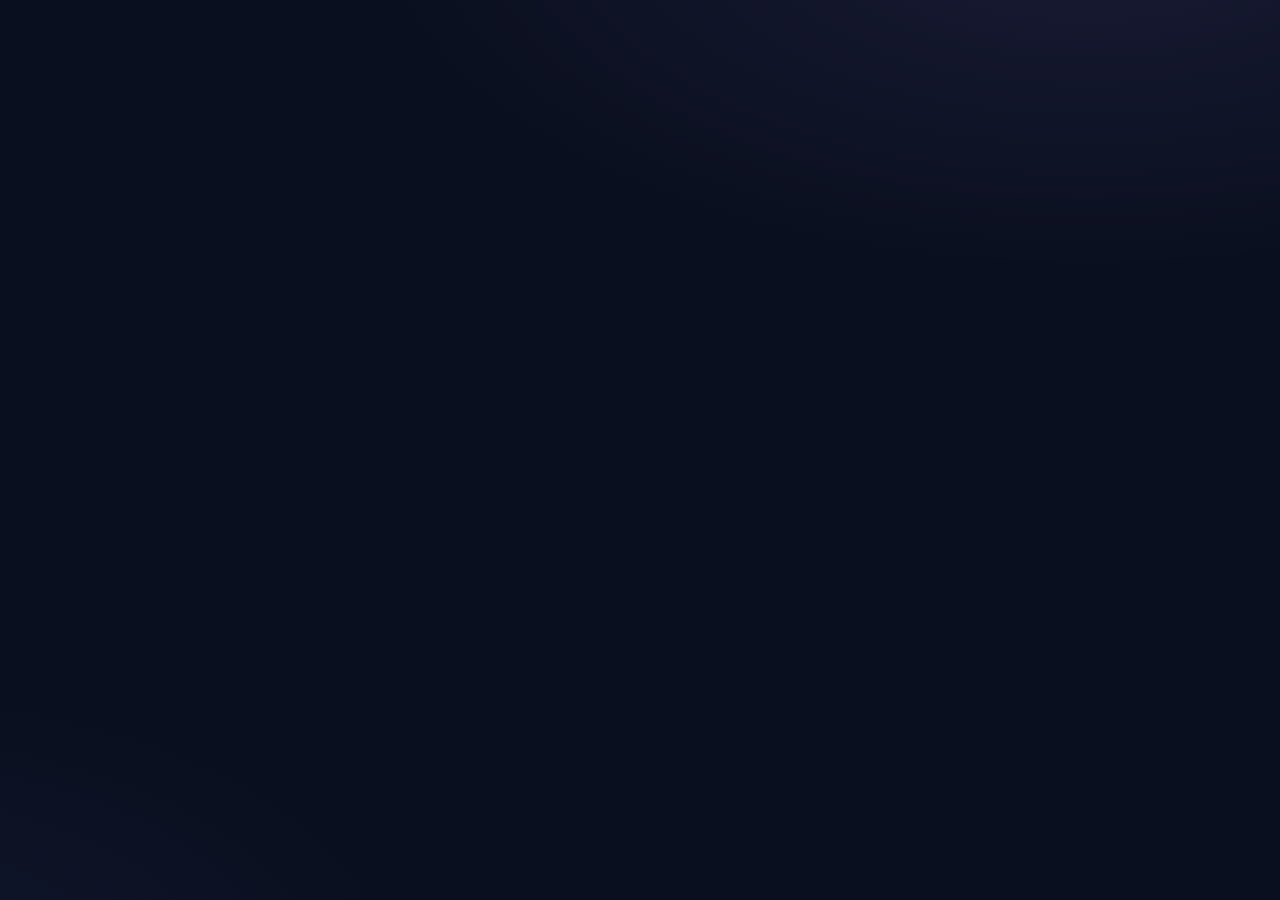
==== src/template.html @ 731b707e "Add The Human Decision Project assessment Co-Authored-By: Claude Opus 5.5 <noreply@anthropic.com> Cl" ====
<title>The Human Decision Project</title>
<meta name="claude:viewport-fit-sides" content="cover">
<meta name="description" content="Advanced Personality, Responsibility & Life Compatibility Assessment">
<link rel="preconnect" href="https://fonts.googleapis.com">
<link rel="preconnect" href="https://fonts.gstatic.com" crossorigin>
<link rel="stylesheet" href="https://fonts.googleapis.com/css2?family=Newsreader:ital,opsz,wght@0,6..72,400;0,6..72,500;1,6..72,400;1,6..72,500&family=Hanken+Grotesk:wght@400;500;600;700&family=IBM+Plex+Mono:wght@400;500&display=swap">
<style>
/* Layout: a single calm column, one decision per screen; a thin instrument bar (clock, progress) above. Dark-only by design. */
:root{
  --bg:#0A0F1F; --bg-2:#0E1428; --surface:#131A33; --surface-2:#18203D;
  --line:#252E52; --line-2:#323C68;
  --fg:#E8E9F4; --muted:#9CA2C6; --faint:#6C739A;
  --accent:#B9A7F2; --accent-strong:#9C86EC; --accent-ink:#140F2B; --accent-wash:rgba(185,167,242,.12);
  --ok:#7FD1AE; --warn:#F2C46D; --crit:#F08A8A;
  --f-display:"Newsreader",Georgia,"Times New Roman",serif;
  --f-body:"Hanken Grotesk",system-ui,-apple-system,"Segoe UI",Roboto,sans-serif;
  --f-mono:"IBM Plex Mono",ui-monospace,SFMono-Regular,Menlo,Consolas,monospace;
  --r:14px; --r-sm:10px;
  color-scheme:dark;
}
*{box-sizing:border-box}
html,body{min-height:100%}
body{margin:0;background:var(--bg);color:var(--fg);font:16px/1.6 var(--f-body);-webkit-font-smoothing:antialiased;
  background-image:radial-gradient(1200px 600px at 85% -10%, rgba(156,134,236,.10), transparent 60%),radial-gradient(900px 500px at -10% 110%, rgba(90,110,200,.08), transparent 60%);background-attachment:fixed}
body::before{content:"";position:fixed;inset:0 0 auto;height:env(safe-area-inset-top,0px);z-index:10;background:var(--bg)}
button,input,textarea{font:inherit;color:inherit}
:focus-visible{outline:2px solid var(--accent);outline-offset:3px;border-radius:6px}
.wrap{max-width:760px;margin:0 auto;padding-left:max(16px,env(safe-area-inset-left,0px));padding-right:max(16px,env(safe-area-inset-right,0px));padding-block:28px 64px}
.wrap.wide{max-width:980px}
h1,h2,h3{font-family:var(--f-display);font-weight:400;text-wrap:balance;margin:0;letter-spacing:-.01em}
h1{font-size:clamp(2.1rem,6vw,3.4rem);line-height:1.05}
h2{font-size:clamp(1.5rem,4vw,2rem);line-height:1.15}
h3{font-size:1.25rem;line-height:1.25}
p{margin:0}
.eyebrow{font:500 .72rem/1.2 var(--f-mono);text-transform:uppercase;letter-spacing:.14em;color:var(--accent)}
.muted{color:var(--muted)}
.mono{font-family:var(--f-mono);font-variant-numeric:tabular-nums}
.stack{display:flex;flex-direction:column;gap:16px}
.row{display:flex;gap:12px;flex-wrap:wrap;align-items:center}
.view{animation:rise .45s ease both}
@keyframes rise{from{opacity:.0;transform:translateY(8px)}to{opacity:1;transform:none}}

/* buttons */
.btn{appearance:none;border:1px solid var(--line-2);background:var(--surface);color:var(--fg);padding:12px 20px;border-radius:999px;font-weight:600;font-size:.95rem;cursor:pointer;transition:background .2s,border-color .2s,transform .1s;display:inline-flex;align-items:center;gap:8px;min-height:46px}
.btn:hover{border-color:var(--accent);background:var(--surface-2)}
.btn:active{transform:translateY(1px)}
.btn.primary{background:var(--accent);border-color:var(--accent);color:var(--accent-ink)}
.btn.primary:hover{background:#CABBF6}
.btn.ghost{background:transparent;border-color:transparent;color:var(--muted)}
.btn.ghost:hover{color:var(--fg);background:var(--surface)}
.btn.danger{border-color:rgba(240,138,138,.5)}
.btn[disabled]{opacity:.45;cursor:not-allowed}
.btn.sm{padding:8px 14px;min-height:38px;font-size:.85rem}

/* intro */
.hero{padding-block:28px 8px;display:flex;flex-direction:column;gap:18px}
.hero .sub{font-family:var(--f-display);font-style:italic;font-size:1.2rem;color:var(--muted);max-width:34ch}
.mark{width:54px;height:54px}
.facts{display:grid;grid-template-columns:repeat(3,1fr);gap:1px;background:var(--line);border:1px solid var(--line);border-radius:var(--r);overflow:hidden}
.facts div{background:var(--bg-2);padding:14px 16px;min-width:0}
.facts b{display:block;font:500 1.35rem/1.2 var(--f-mono);color:var(--fg)}
.facts span{font-size:.8rem;color:var(--muted)}
.notice{border-left:2px solid var(--accent);padding:4px 0 4px 16px;font-family:var(--f-display);font-size:1.15rem;line-height:1.45}
.panel{background:var(--surface);border:1px solid var(--line);border-radius:var(--r);padding:22px}
.rules{margin:0;padding-left:20px;color:var(--muted);display:flex;flex-direction:column;gap:6px}
.field{display:flex;flex-direction:column;gap:6px}
.field label{font-size:.85rem;color:var(--muted);font-weight:500}
.input{background:var(--bg-2);border:1px solid var(--line-2);border-radius:var(--r-sm);padding:12px 14px;width:100%;min-height:46px}
.input:focus{border-color:var(--accent);outline:none}
.check{display:flex;gap:10px;align-items:flex-start;font-size:.92rem;color:var(--muted);cursor:pointer}
.check input{margin-top:4px;accent-color:var(--accent);width:18px;height:18px;flex:none}

/* test bar */
.bar{position:sticky;top:env(safe-area-inset-top,0px);z-index:5;background:rgba(10,15,31,.86);backdrop-filter:blur(10px);-webkit-backdrop-filter:blur(10px);border-bottom:1px solid var(--line)}
.bar-in{max-width:760px;margin:0 auto;padding-left:max(16px,env(safe-area-inset-left,0px));padding-right:max(16px,env(safe-area-inset-right,0px));padding-block:12px;display:flex;align-items:center;gap:14px;flex-wrap:wrap}
.clock{font:500 1.35rem/1 var(--f-mono);font-variant-numeric:tabular-nums;padding:8px 12px;border:1px solid var(--line-2);border-radius:999px;display:flex;align-items:center;gap:8px;transition:color .3s,border-color .3s}
.clock i{width:8px;height:8px;border-radius:50%;background:var(--accent);animation:pulse 2s ease-in-out infinite}
.clock.warn{color:var(--warn);border-color:rgba(242,196,109,.5)}.clock.warn i{background:var(--warn)}
.clock.crit{color:var(--crit);border-color:rgba(240,138,138,.6)}.clock.crit i{background:var(--crit);animation-duration:.8s}
@keyframes pulse{50%{opacity:.3}}
.prog{flex:1;min-width:140px;display:flex;flex-direction:column;gap:6px}
.prog-meta{display:flex;justify-content:space-between;font:400 .78rem/1 var(--f-mono);color:var(--muted);gap:8px}
.track{height:4px;background:var(--line);border-radius:4px;overflow:hidden}
.track span{display:block;height:100%;background:linear-gradient(90deg,var(--accent-strong),var(--accent));width:0;transition:width .4s ease}
.toast{position:fixed;left:50%;transform:translateX(-50%);top:calc(env(safe-area-inset-top,0px) + 82px);z-index:20;max-width:min(560px,calc(100% - 32px));background:var(--surface-2);border:1px solid var(--line-2);border-left:3px solid var(--warn);border-radius:var(--r-sm);padding:12px 16px;box-shadow:0 12px 40px rgba(0,0,0,.45);display:flex;gap:12px;align-items:flex-start;animation:drop .35s ease both}
.toast.crit{border-left-color:var(--crit)}
.toast b{font-family:var(--f-mono);font-weight:500}
@keyframes drop{from{opacity:0;transform:translate(-50%,-10px)}to{opacity:1;transform:translate(-50%,0)}}

/* question */
.q-head{display:flex;justify-content:space-between;align-items:baseline;gap:12px;margin-bottom:14px}
.q-num{font:500 .8rem/1 var(--f-mono);color:var(--accent);letter-spacing:.08em}
.q-text{font-family:var(--f-display);font-size:clamp(1.3rem,3.6vw,1.65rem);line-height:1.38;margin-bottom:8px}
.q-ask{color:var(--muted);font-size:.92rem;margin-bottom:20px}
.opts{display:flex;flex-direction:column;gap:10px}
.opt{display:flex;gap:14px;align-items:flex-start;text-align:left;width:100%;background:var(--bg-2);border:1px solid var(--line);border-radius:var(--r-sm);padding:14px 16px;cursor:pointer;transition:border-color .2s,background .2s,transform .15s;line-height:1.5}
.opt:hover{border-color:var(--line-2);background:var(--surface)}
.opt .k{flex:none;width:28px;height:28px;border-radius:50%;border:1px solid var(--line-2);display:grid;place-items:center;font:500 .8rem/1 var(--f-mono);color:var(--muted);transition:all .2s}
.opt[aria-checked="true"]{border-color:var(--accent);background:var(--accent-wash)}
.opt[aria-checked="true"] .k{background:var(--accent);border-color:var(--accent);color:var(--accent-ink)}
.q-card{transition:opacity .22s ease,transform .22s ease}
.q-card.out{opacity:0;transform:translateX(-10px)}
.q-card.in{opacity:0;transform:translateX(10px)}
.nav{display:flex;justify-content:space-between;gap:10px;margin-top:24px;flex-wrap:wrap}
.grid-toggle{margin-top:28px;border-top:1px solid var(--line);padding-top:16px}
.qgrid{display:grid;grid-template-columns:repeat(10,1fr);gap:6px;margin-top:12px}
.qgrid button{aspect-ratio:1;max-width:100%;border:1px solid var(--line);background:transparent;border-radius:8px;font:500 .78rem/1 var(--f-mono);color:var(--muted);cursor:pointer;padding:0}
.qgrid button.ans{background:var(--surface-2);color:var(--fg);border-color:var(--line-2)}
.qgrid button.cur{border-color:var(--accent);color:var(--accent)}

/* review / done */
.list{display:flex;flex-direction:column;gap:8px}
.chip{display:inline-flex;align-items:center;gap:6px;padding:4px 10px;border-radius:999px;font:500 .78rem/1.4 var(--f-mono);border:1px solid var(--line-2);color:var(--muted)}
.chip.ok{color:var(--ok);border-color:rgba(127,209,174,.4)}
.chip.warn{color:var(--warn);border-color:rgba(242,196,109,.4)}
.chip.crit{color:var(--crit);border-color:rgba(240,138,138,.4)}
.confirm{border:1px solid rgba(242,196,109,.45);background:rgba(242,196,109,.06);border-radius:var(--r);padding:18px}
.id-block{font:500 clamp(1.2rem,4.5vw,1.7rem)/1.2 var(--f-mono);letter-spacing:.04em;word-break:break-all;color:var(--accent)}
.stats{display:grid;grid-template-columns:repeat(4,1fr);gap:1px;background:var(--line);border:1px solid var(--line);border-radius:var(--r);overflow:hidden}
.stats div{background:var(--bg-2);padding:14px;min-width:0}
.stats b{display:block;font:500 1.15rem/1.3 var(--f-mono)}
.stats span{font-size:.78rem;color:var(--muted)}
textarea.input{min-height:160px;font:400 .8rem/1.5 var(--f-mono);resize:vertical}
details summary{cursor:pointer;color:var(--muted);font-size:.9rem}
.hr{height:1px;background:var(--line);border:0;margin:8px 0}
.foot{margin-top:40px;font-size:.8rem;color:var(--faint);display:flex;justify-content:space-between;gap:12px;flex-wrap:wrap}
.linkish{background:none;border:0;color:var(--faint);text-decoration:underline;text-underline-offset:3px;cursor:pointer;padding:0;font-size:.8rem}
.linkish:hover{color:var(--muted)}

/* admin report */
.rep-sec{display:flex;flex-direction:column;gap:14px;padding-block:22px;border-top:1px solid var(--line)}
.rep-sec:first-of-type{border-top:0}
.dims{display:flex;flex-direction:column;gap:14px}
.dim{display:grid;grid-template-columns:minmax(0,190px) 1fr 46px;gap:14px;align-items:center}
.dim .nm{font-weight:600;font-size:.92rem}
.dim .val{font:500 .9rem/1 var(--f-mono);text-align:right;font-variant-numeric:tabular-nums}
.meter{position:relative;height:10px;background:var(--bg-2);border:1px solid var(--line);border-radius:6px;overflow:hidden}
.meter span{position:absolute;inset:0 auto 0 0;border-radius:6px}
.meter::after{content:"";position:absolute;left:50%;top:-2px;bottom:-2px;width:1px;background:var(--line-2)}
.obs{grid-column:1/-1;color:var(--muted);font-size:.9rem;margin-top:-6px}
.tbl-wrap{overflow-x:auto;border:1px solid var(--line);border-radius:var(--r-sm)}
table{border-collapse:collapse;width:100%;font-size:.88rem;min-width:520px}
th,td{text-align:left;padding:10px 12px;border-bottom:1px solid var(--line);vertical-align:top}
th{font:500 .72rem/1.2 var(--f-mono);text-transform:uppercase;letter-spacing:.1em;color:var(--muted);background:var(--bg-2)}
tr:last-child td{border-bottom:0}
.two{display:grid;grid-template-columns:1fr 1fr;gap:16px}
.card{background:var(--surface);border:1px solid var(--line);border-radius:var(--r);padding:18px;min-width:0}
.card ul{margin:8px 0 0;padding-left:18px;display:flex;flex-direction:column;gap:6px}
.pat{display:grid;grid-template-columns:minmax(0,170px) 1fr 30px;gap:12px;align-items:center;font-size:.9rem}
.pat .meter::after{display:none}
.disclaimer{font-size:.85rem;color:var(--muted);border:1px dashed var(--line-2);border-radius:var(--r-sm);padding:12px 14px}

@media (max-width:620px){
  .facts{grid-template-columns:1fr 1fr 1fr}
  .facts b{font-size:1.1rem}
  .stats{grid-template-columns:1fr 1fr}
  .two{grid-template-columns:1fr}
  .dim{grid-template-columns:1fr 46px}
  .dim .meter{grid-column:1/-1;grid-row:2}
  .pat{grid-template-columns:minmax(0,1fr) 30px}
  .pat .meter{grid-column:1/-1;grid-row:2}
  .qgrid{grid-template-columns:repeat(6,1fr)}
  .bar-in{gap:10px}
  .clock{font-size:1.15rem}
}
@media (prefers-reduced-motion:reduce){*,*::before,*::after{animation:none!important;transition:none!important}}
</style>

<div id="app">

<!-- INTRO -->
<section id="v-intro" class="view" hidden>
  <div class="wrap stack" style="gap:28px">
    <div class="hero">
      <svg class="mark" viewBox="0 0 54 54" aria-hidden="true"><circle cx="27" cy="27" r="25" fill="none" stroke="var(--line-2)"/><path d="M27 6v21l14 14" fill="none" stroke="var(--accent)" stroke-width="1.6" stroke-linecap="round"/><path d="M27 27 13 41" fill="none" stroke="var(--muted)" stroke-width="1.2" stroke-linecap="round" stroke-dasharray="2 3"/><circle cx="27" cy="27" r="2.4" fill="var(--accent)"/></svg>
      <p class="eyebrow">Situational judgement assessment</p>
      <h1>The Human Decision Project</h1>
      <p class="sub">Advanced Personality, Responsibility &amp; Life Compatibility Assessment</p>
    </div>

    <div class="facts">
      <div><b>30</b><span>situations</span></div>
      <div><b>18:00</b><span>minutes, in total</span></div>
      <div><b>1</b><span>attempt</span></div>
    </div>

    <p class="notice">Time is limited. Choose the response that most closely represents what you would genuinely do. Avoid overthinking every situation.</p>

    <div class="panel stack">
      <h3>Before you begin</h3>
      <ul class="rules">
        <li>Each screen shows one real-life situation. Pick the option closest to what you would actually do, not what sounds ideal.</li>
        <li>Several situations have no perfect answer. Every option has a cost.</li>
        <li>You can move back and forth until you submit. After final submission, answers are locked.</li>
        <li>The clock starts when you press Start and keeps running if you close the page. Your progress saves automatically on this device.</li>
        <li>When time runs out, your answers are submitted automatically.</li>
      </ul>
      <hr class="hr">
      <div class="field">
        <label for="inp-name">Your name or reference code</label>
        <input id="inp-name" class="input" autocomplete="off" maxlength="80" placeholder="e.g. Priya Sharma">
      </div>
      <label class="check" for="inp-consent"><input type="checkbox" id="inp-consent"> I'll answer on my own and as honestly as I can.</label>
      <div class="row">
        <button id="btn-start" class="btn primary" disabled>Start Assessment</button>
        <span id="intro-hint" class="muted" style="font-size:.85rem"></span>
      </div>
    </div>

    <div class="foot"><span>Responses stay on this device until you export them.</span><button class="linkish" data-go-admin>Administrator access</button></div>
  </div>
</section>

<!-- TEST -->
<section id="v-test" hidden>
  <div class="bar"><div class="bar-in">
    <div id="clock" class="clock" role="timer" aria-live="off"><i></i><span id="clock-t">18:00</span></div>
    <div class="prog">
      <div class="prog-meta"><span id="pm-answered">0 answered</span><span id="pm-left">30 unanswered</span></div>
      <div class="track"><span id="pm-track"></span></div>
    </div>
  </div></div>
  <div class="wrap">
    <div id="qcard" class="q-card">
      <div class="q-head"><span id="q-num" class="q-num">SITUATION 01 / 30</span></div>
      <p id="q-text" class="q-text"></p>
      <p class="q-ask">What would you actually do?</p>
      <div id="q-opts" class="opts" role="radiogroup" aria-labelledby="q-text"></div>
    </div>
    <div class="nav">
      <button id="btn-prev" class="btn">← Previous</button>
      <div class="row">
        <button id="btn-review" class="btn ghost">Review &amp; submit</button>
        <button id="btn-next" class="btn primary">Next →</button>
      </div>
    </div>
    <div class="grid-toggle">
      <details id="grid-d"><summary>Jump to a situation</summary><div id="qgrid" class="qgrid"></div></details>
    </div>
  </div>
</section>

<!-- REVIEW -->
<section id="v-review" class="view" hidden>
  <div class="wrap stack" style="gap:22px">
    <div class="row" style="justify-content:space-between"><p class="eyebrow">Review</p><div id="clock2" class="clock"><i></i><span id="clock2-t"></span></div></div>
    <h2>Ready to submit?</h2>
    <p id="rv-summary" class="muted"></p>
    <div id="rv-unans" class="stack" style="gap:10px"></div>
    <div class="row">
      <button id="rv-back" class="btn">← Back to situations</button>
      <button id="rv-submit" class="btn primary">Submit final responses</button>
    </div>
    <div id="rv-confirm" class="confirm stack" hidden>
      <p><b>Submit now?</b> Your answers will be locked and cannot be changed afterwards.</p>
      <div class="row"><button id="rv-cancel" class="btn">Keep working</button><button id="rv-yes" class="btn primary">Yes, submit</button></div>
    </div>
  </div>
</section>

<!-- DONE -->
<section id="v-done" class="view" hidden>
  <div class="wrap stack" style="gap:24px">
    <p class="eyebrow" id="done-eyebrow">Submitted</p>
    <h2>Thank you. Your responses are recorded.</h2>
    <p class="muted">This assessment does not show a result to participants. Download your response file and send it to the person who asked you to take the assessment.</p>
    <div class="panel stack" style="gap:10px">
      <span class="muted" style="font-size:.85rem">Assessment ID</span>
      <div id="done-id" class="id-block"></div>
    </div>
    <div id="ix-offer" class="panel stack" hidden>
      <p class="eyebrow">Optional · adults 18+ · untimed</p>
      <h3>Intimacy &amp; sexual compatibility</h3>
      <p class="muted" style="font-size:.92rem">8 short questions about expectations, communication and boundaries around physical intimacy in a long-term relationship. Nothing explicit. It is entirely your choice, and skipping it has no effect on anything else. Do this part only if you are comfortable sharing these answers with the assessor.</p>
      <label class="check" for="ix-adult"><input type="checkbox" id="ix-adult"> I am 18 or older.</label>
      <label class="check" for="ix-consent"><input type="checkbox" id="ix-consent"> I choose to answer this section and understand it will be included in my response file.</label>
      <div class="row"><button id="ix-start" class="btn primary" disabled>Begin optional section</button><button id="ix-skip" class="btn ghost">Skip this section</button></div>
    </div>
    <p id="ix-status" class="muted" style="font-size:.9rem" hidden></p>
    <div class="stats">
      <div><b id="ds-ans"></b><span>answered</span></div>
      <div><b id="ds-un"></b><span>unanswered</span></div>
      <div><b id="ds-time"></b><span>time taken</span></div>
      <div><b id="ds-at"></b><span>completed</span></div>
    </div>
    <div class="row">
      <button id="btn-dl-json" class="btn primary">Download response file (.json)</button>
      <button id="btn-dl-rep" class="btn">Download readable report</button>
      <button id="btn-copy" class="btn ghost">Copy response data</button>
    </div>
    <p id="dl-msg" class="muted" style="font-size:.88rem" aria-live="polite"></p>
    <details><summary>Show raw response data</summary><textarea id="raw-json" class="input" readonly style="margin-top:10px"></textarea></details>
    <div id="admin-entry" class="panel row" style="justify-content:space-between" hidden>
      <div><b>Administrator analysis</b><p class="muted" style="font-size:.88rem">For the assessor only. Requires the administrator passcode.</p></div>
      <button class="btn" data-go-admin>Open analysis →</button>
    </div>
    <div class="foot"><span>Responses are locked.</span><button id="btn-new" class="linkish">Start a new assessment on this device</button></div>
    <div id="new-confirm" class="confirm stack" hidden>
      <p>This archives the current submission on this device and starts a fresh assessment with a new ID. Make sure the response file has been saved.</p>
      <div class="row"><button id="new-cancel" class="btn">Cancel</button><button id="new-yes" class="btn danger">Start new assessment</button></div>
    </div>
  </div>
</section>

<!-- INTIMACY MODULE -->
<section id="v-ix" hidden>
  <div class="bar"><div class="bar-in">
    <span class="chip">Optional · untimed</span>
    <div class="prog">
      <div class="prog-meta"><span id="ix-pm-a">0 answered</span><span>Intimacy &amp; compatibility</span></div>
      <div class="track"><span id="ix-pm-t"></span></div>
    </div>
  </div></div>
  <div class="wrap">
    <div id="ix-card" class="q-card">
      <div class="q-head"><span id="ix-num" class="q-num"></span></div>
      <p id="ix-text" class="q-text"></p>
      <p class="q-ask">Choose the answer that fits you best.</p>
      <div id="ix-opts" class="opts" role="radiogroup" aria-labelledby="ix-text"></div>
    </div>
    <div class="nav">
      <button id="ix-prev" class="btn">← Previous</button>
      <button id="ix-next" class="btn primary">Next →</button>
    </div>
    <div id="ix-confirm" class="confirm stack" style="margin-top:20px" hidden>
      <p id="ix-confirm-t"><b>Submit this section?</b> Answers will be locked.</p>
      <div class="row"><button id="ix-cancel" class="btn">Keep working</button><button id="ix-yes" class="btn primary">Submit section</button></div>
    </div>
    <div class="foot"><button id="ix-leave" class="linkish">Stop and skip this section</button></div>
  </div>
</section>

<!-- ADMIN -->
<section id="v-admin" class="view" hidden>
  <div class="wrap wide stack" style="gap:22px">
    <div class="row" style="justify-content:space-between"><p class="eyebrow">Administrator</p><button id="adm-exit" class="btn ghost sm">← Exit</button></div>
    <div id="adm-gate" class="panel stack" style="max-width:460px">
      <h3>Administrator passcode</h3>
      <p class="muted" style="font-size:.9rem">The analysis is for the assessor only. Participants should not see it.</p>
      <div class="field"><label for="adm-code">Passcode</label><input id="adm-code" type="password" class="input" autocomplete="off"></div>
      <div class="row"><button id="adm-unlock" class="btn primary">Unlock</button><span id="adm-err" class="muted" style="font-size:.85rem;color:var(--crit)"></span></div>
    </div>
    <div id="adm-load" class="stack" hidden>
      <h2>Load a response file</h2>
      <div class="two">
        <div class="card stack">
          <h3>From a file</h3>
          <p class="muted" style="font-size:.9rem">Choose a .json response file exported by a participant.</p>
          <input id="adm-file" type="file" accept=".json,application/json" class="input">
          <div id="adm-local" class="stack" hidden><hr class="hr"><button id="adm-use-local" class="btn">Use the latest submission on this device</button></div>
        </div>
        <div class="card stack">
          <h3>Paste the data</h3>
          <textarea id="adm-paste" class="input" placeholder='{"schema":"human-decision-project/1", …}'></textarea>
          <button id="adm-parse" class="btn">Analyse pasted data</button>
        </div>
      </div>
      <p id="adm-load-err" style="color:var(--crit);font-size:.9rem" aria-live="polite"></p>
    </div>
    <div id="adm-report" hidden></div>
  </div>
</section>

</div>
<div id="toast-root" aria-live="assertive"></div>

<script>
(function(){
"use strict";
/* ---------- data ---------- */
const QUESTIONS = __QUESTIONS__;
const IXQ = __IXQ__;
const KEYPACK = "__KEY__";
const TIME_LIMIT = 18*60; // seconds
const WARNINGS = [[600,"10 minutes remaining.","warn"],[300,"5 minutes remaining.","warn"],[120,"2 minutes remaining. Make your remaining choices.","crit"],[30,"30 seconds left. Answers submit automatically when time ends.","crit"]];
// Administrator passcode hash. Default passcode: HDP-ADMIN-2026
// To change it: open the browser console on this page and run hdpHash("your new code"), then paste the result here.
const ADMIN_HASH = "__ADMIN_HASH__";
const STORE = "hdp_state_v1", HIST = "hdp_history_v1";
const SCHEMA = "human-decision-project/1";

const byId = Object.fromEntries(QUESTIONS.map(q=>[q.id,q]));
const $ = s=>document.querySelector(s);
const esc = s=>String(s??"").replace(/[&<>"']/g,c=>({"&":"&amp;","<":"&lt;",">":"&gt;",'"':"&quot;","'":"&#39;"}[c]));
const pad = n=>String(n).padStart(2,"0");
const fmtClock = s=>{s=Math.max(0,Math.ceil(s));return pad(Math.floor(s/60))+":"+pad(s%60)};
const fmtDur = s=>{s=Math.round(s);const m=Math.floor(s/60);return m+"m "+pad(s%60)+"s"};
function fnv(str){let h=0x811c9dc5;for(let i=0;i<str.length;i++){h^=str.charCodeAt(i);h=Math.imul(h,0x01000193)>>>0}return h.toString(16).padStart(8,"0")}
window.hdpHash = s=>fnv("hdp::"+s)+fnv(s+"::hdp");

let KEY=null;
function key(){ if(!KEY){ const b=atob(KEYPACK); const u=new Uint8Array(b.length); for(let i=0;i<b.length;i++)u[i]=b.charCodeAt(i); KEY=JSON.parse(new TextDecoder().decode(u)); } return KEY; }

/* ---------- storage ---------- */
function load(k){try{const v=localStorage.getItem(k);return v?JSON.parse(v):null}catch(e){return null}}
function persist(k,v){try{localStorage.setItem(k,JSON.stringify(v));return true}catch(e){return false}}
function drop(k){try{localStorage.removeItem(k)}catch(e){}}

let S = load(STORE);
let tickTimer=null, lastTick=0, adminUnlocked=false, lastExport=null;

/* ---------- helpers ---------- */
function rnd(n){const a=new Uint32Array(n);(window.crypto||{}).getRandomValues?crypto.getRandomValues(a):a.forEach((_,i)=>a[i]=Math.random()*2**32);return a}
function shuffle(arr){const a=arr.slice();const r=rnd(a.length);for(let i=a.length-1;i>0;i--){const j=r[i]%(i+1);[a[i],a[j]]=[a[j],a[i]]}return a}
function newId(){const d=new Date();const ds=d.getFullYear()+pad(d.getMonth()+1)+pad(d.getDate());const r=rnd(2);const s=(r[0].toString(36)+r[1].toString(36)).toUpperCase().replace(/[^A-Z0-9]/g,"").slice(0,6).padEnd(6,"X");return "HDP-"+ds+"-"+s}
function show(id){document.querySelectorAll("#app > section").forEach(s=>s.hidden=s.id!==id);window.scrollTo(0,0)}
function remaining(){return S?(S.endAt-Date.now())/1000:TIME_LIMIT}
function answeredCount(){return S?Object.keys(S.answers).length:0}

/* ---------- toast ---------- */
function toast(msg,level,stay){const root=$("#toast-root");root.innerHTML="";const t=document.createElement("div");t.className="toast"+(level==="crit"?" crit":"");t.setAttribute("role","alert");t.innerHTML='<b>'+esc(fmtClock(remaining()))+'</b><span>'+esc(msg)+'</span>';root.appendChild(t);if(!stay)setTimeout(()=>{if(t.parentNode)t.remove()},6500)}

/* ---------- intro ---------- */
function initIntro(){
  const name=$("#inp-name"), consent=$("#inp-consent"), start=$("#btn-start"), hint=$("#intro-hint");
  const resuming = S && !S.submitted;
  if(resuming){
    name.value=S.name; name.disabled=true; consent.checked=true; consent.disabled=true;
    start.textContent="Resume assessment"; start.disabled=false;
    hint.textContent = remaining()>0 ? "The clock kept running: "+fmtClock(remaining())+" left." : "Time has ended. Your answers will be submitted.";
  }
  const sync=()=>{ if(!resuming) start.disabled=!(name.value.trim().length>=2 && consent.checked) };
  name.addEventListener("input",sync); consent.addEventListener("change",sync); sync();
  start.addEventListener("click",()=>{
    if(!(S && !S.submitted)){
      const now=Date.now();
      S={v:1,id:newId(),name:name.value.trim(),startedAt:now,endAt:now+TIME_LIMIT*1000,
        order:QUESTIONS.map(q=>q.id),
        optOrder:Object.fromEntries(QUESTIONS.map(q=>[q.id,shuffle(q.opts.map(o=>o.id))])),
        answers:{},changes:{},qtime:{},visits:{},cur:0,warned:{},submitted:false,downloaded:false};
      // answers to warnings already passed are irrelevant on a fresh start
      persist(STORE,S);
    }
    startTest();
  });
}

/* ---------- test ---------- */
function startTest(){
  if(remaining()<=0){submit(true);return}
  show("v-test"); renderGrid(); renderQ(false); updateProgress();
  lastTick=Date.now(); clearInterval(tickTimer); tickTimer=setInterval(tick,250); tick();
}
function tick(){
  if(!S||S.submitted){clearInterval(tickTimer);return}
  const now=Date.now(), rem=remaining();
  if(!$("#v-test").hidden){const qid=S.order[S.cur];S.qtime[qid]=(S.qtime[qid]||0)+(now-lastTick)/1000}
  lastTick=now;
  const t=fmtClock(rem);
  [["#clock","#clock-t"],["#clock2","#clock2-t"]].forEach(([c,tt])=>{$(tt).textContent=t;const el=$(c);el.classList.toggle("warn",rem<=300&&rem>120);el.classList.toggle("crit",rem<=120)});
  for(const [sec,msg,lvl] of WARNINGS){ if(rem<=sec && !S.warned[sec]){ S.warned[sec]=true; // skip stale warnings when resuming far past them
      if(rem>sec-20||sec===30) toast(msg,lvl,sec===30); persist(STORE,S);} }
  if(Math.floor(now/1000)%5===0) persist(STORE,S);
  if(rem<=0) submit(true);
}
function updateProgress(){
  const a=answeredCount(), n=QUESTIONS.length;
  $("#pm-answered").textContent=a+" answered";
  $("#pm-left").textContent=(n-a)+" unanswered";
  $("#pm-track").style.width=(a/n*100)+"%";
}
function renderGrid(){
  const g=$("#qgrid"); g.innerHTML="";
  S.order.forEach((qid,i)=>{const b=document.createElement("button");b.textContent=i+1;b.className=(S.answers[qid]?"ans ":"")+(i===S.cur?"cur":"");b.setAttribute("aria-label","Situation "+(i+1)+(S.answers[qid]?", answered":", unanswered"));b.onclick=()=>go(i);g.appendChild(b)});
}
const LETTERS="ABCDEF";
function renderQ(animate){
  const card=$("#qcard"); const qid=S.order[S.cur], q=byId[qid];
  const paint=()=>{
    $("#q-num").textContent="SITUATION "+pad(S.cur+1)+" / "+QUESTIONS.length;
    $("#q-text").textContent=q.text;
    const box=$("#q-opts"); box.innerHTML="";
    S.optOrder[qid].forEach((oid,i)=>{
      const o=q.opts.find(x=>x.id===oid);
      const b=document.createElement("button");
      b.className="opt"; b.type="button"; b.setAttribute("role","radio"); b.dataset.oid=oid;
      b.setAttribute("aria-checked",S.answers[qid]===oid?"true":"false");
      b.innerHTML='<span class="k">'+LETTERS[i]+'</span><span>'+esc(o.text)+'</span>';
      b.onclick=()=>choose(oid);
      box.appendChild(b);
    });
    $("#btn-prev").disabled=S.cur===0;
    $("#btn-next").textContent=S.cur===QUESTIONS.length-1?"Review →":"Next →";
    S.visits[qid]=(S.visits[qid]||0)+1;
  };
  if(animate && !matchMedia("(prefers-reduced-motion: reduce)").matches){
    card.classList.add("out");
    setTimeout(()=>{paint();card.classList.remove("out");card.classList.add("in");requestAnimationFrame(()=>requestAnimationFrame(()=>card.classList.remove("in")))},180);
  } else paint();
}
function choose(oid){
  if(S.submitted) return;
  const qid=S.order[S.cur];
  if(S.answers[qid] && S.answers[qid]!==oid) S.changes[qid]=(S.changes[qid]||0)+1;
  S.answers[qid]=oid; persist(STORE,S);
  document.querySelectorAll("#q-opts .opt").forEach(b=>b.setAttribute("aria-checked",b.dataset.oid===oid?"true":"false"));
  updateProgress(); renderGrid();
}
function go(i){ if(i<0||i>=QUESTIONS.length||i===S.cur) return; S.cur=i; persist(STORE,S); renderQ(true); renderGrid(); }
$("#btn-prev").onclick=()=>go(S.cur-1);
$("#btn-next").onclick=()=>{ if(S.cur===QUESTIONS.length-1) openReview(); else go(S.cur+1) };
$("#btn-review").onclick=openReview;
document.addEventListener("keydown",e=>{
  if($("#v-test").hidden||e.target.matches("input,textarea")||e.metaKey||e.ctrlKey||e.altKey) return;
  const n=parseInt(e.key,10);
  if(n>=1&&n<=6){const o=S.optOrder[S.order[S.cur]][n-1];if(o)choose(o)}
  else if(e.key==="ArrowRight") $("#btn-next").click();
  else if(e.key==="ArrowLeft") go(S.cur-1);
});

/* ---------- review ---------- */
function openReview(){
  show("v-review"); $("#rv-confirm").hidden=true;
  const un=S.order.map((q,i)=>[q,i]).filter(([q])=>!S.answers[q]);
  $("#rv-summary").textContent=answeredCount()+" of "+QUESTIONS.length+" situations answered."+(un.length?" Unanswered situations are recorded as unanswered.":" Every situation has a response.");
  const box=$("#rv-unans"); box.innerHTML="";
  if(un.length){
    const lab=document.createElement("p");lab.innerHTML='<span class="chip warn">'+un.length+' unanswered</span>';box.appendChild(lab);
    const row=document.createElement("div");row.className="row";
    un.forEach(([q,i])=>{const b=document.createElement("button");b.className="btn sm";b.textContent="Situation "+(i+1);b.onclick=()=>{show("v-test");S.cur=i;renderQ(false);renderGrid()};row.appendChild(b)});
    box.appendChild(row);
  }
}
$("#rv-back").onclick=()=>{show("v-test");renderQ(false);renderGrid()};
$("#rv-submit").onclick=()=>{$("#rv-confirm").hidden=false;$("#rv-yes").focus()};
$("#rv-cancel").onclick=()=>{$("#rv-confirm").hidden=true};
$("#rv-yes").onclick=()=>submit(false);

/* ---------- submit / export ---------- */
function submit(auto){
  if(!S||S.submitted) return;
  const now=Date.now();
  S.submitted=true; S.submittedAt=Math.min(now,S.endAt+1000); S.submissionType=auto?"time-expired":"manual";
  persist(STORE,S); clearInterval(tickTimer); $("#toast-root").innerHTML="";
  showDone();
}
function buildExport(st){
  const taken=Math.min(TIME_LIMIT,(st.submittedAt-st.startedAt)/1000);
  const responses=st.order.map((qid,i)=>{const q=byId[qid];const sel=st.answers[qid]||null;
    return {n:i+1,questionId:qid,question:q.text,
      options:q.opts.map(o=>({optionId:o.id,text:o.text})),
      presentedOrder:st.optOrder[qid],
      selectedOptionId:sel,selectedOptionText:sel?q.opts.find(o=>o.id===sel).text:null,
      answerChanges:st.changes[qid]||0,secondsOnQuestion:Math.round(st.qtime[qid]||0)}});
  const un=responses.filter(r=>!r.selectedOptionId).map(r=>r.questionId);
  const ix=st.ix||{status:"not-taken"};
  let intimacyModule={status:ix.status==="completed"?"completed":"not-taken"};
  if(ix.status==="completed"){
    intimacyModule={status:"completed",adultConfirmed:true,consentGiven:true,submittedAt:new Date(ix.submittedAt).toISOString(),
      responses:IXQ.map((q,i)=>{const sel=ix.answers[q.id]||null;return {n:i+1,questionId:q.id,question:q.text,options:q.opts.map(o=>({optionId:o.id,text:o.text})),presentedOrder:ix.optOrder[q.id],selectedOptionId:sel,selectedOptionText:sel?q.opts.find(o=>o.id===sel).text:null}})};
  }
  return {schema:SCHEMA,assessmentId:st.id,participant:{name:st.name},
    startedAt:new Date(st.startedAt).toISOString(),completedAt:new Date(st.submittedAt).toISOString(),
    timeLimitSeconds:TIME_LIMIT,timeTakenSeconds:Math.round(taken),submissionType:st.submissionType,
    totals:{questions:responses.length,answered:responses.length-un.length,unanswered:un.length},
    unansweredQuestionIds:un,responses,intimacyModule};
}

/* ---------- optional intimacy module ---------- */
function ixState(){ if(!S.ix) S.ix={status:"offered",answers:{},optOrder:{},cur:0}; return S.ix }
function refreshIxOffer(){
  const ix=S.ix||{status:"offered"}; const offer=$("#ix-offer"), st=$("#ix-status");
  offer.hidden=!(ix.status==="offered"||ix.status==="in-progress");
  if(ix.status==="in-progress"){$("#ix-start").textContent="Continue optional section";$("#ix-adult").checked=$("#ix-consent").checked=true}
  st.hidden=!(ix.status==="completed"||ix.status==="skipped");
  st.textContent=ix.status==="completed"?"Optional intimacy & compatibility section completed and included in your response file.":"Optional intimacy & compatibility section skipped.";
  $("#ix-start").disabled=!($("#ix-adult").checked&&$("#ix-consent").checked);
}
["#ix-adult","#ix-consent"].forEach(s=>$(s).addEventListener("change",refreshIxOffer));
$("#ix-skip").onclick=()=>{ixState().status="skipped";S.ix.answers={};persist(STORE,S);refreshIxOffer();showDone()};
$("#ix-start").onclick=()=>{const ix=ixState();if(ix.status!=="in-progress"){ix.status="in-progress";ix.startedAt=Date.now();IXQ.forEach(q=>ix.optOrder[q.id]=shuffle(q.opts.map(o=>o.id)))}persist(STORE,S);show("v-ix");renderIx()};
function renderIx(){
  const ix=S.ix,q=IXQ[ix.cur];
  $("#ix-num").textContent="INTIMACY "+pad(ix.cur+1)+" / "+IXQ.length;
  $("#ix-text").textContent=q.text;
  const box=$("#ix-opts");box.innerHTML="";
  ix.optOrder[q.id].forEach((oid,i)=>{const o=q.opts.find(x=>x.id===oid);const b=document.createElement("button");b.className="opt";b.type="button";b.setAttribute("role","radio");b.dataset.oid=oid;b.setAttribute("aria-checked",ix.answers[q.id]===oid?"true":"false");b.innerHTML='<span class="k">'+LETTERS[i]+'</span><span>'+esc(o.text)+'</span>';b.onclick=()=>{ix.answers[q.id]=oid;persist(STORE,S);box.querySelectorAll(".opt").forEach(x=>x.setAttribute("aria-checked",x.dataset.oid===oid?"true":"false"));ixProg()};box.appendChild(b)});
  $("#ix-prev").disabled=ix.cur===0;
  $("#ix-next").textContent=ix.cur===IXQ.length-1?"Submit section":"Next →";
  $("#ix-confirm").hidden=true; ixProg();
}
function ixProg(){const n=Object.keys(S.ix.answers).length;$("#ix-pm-a").textContent=n+" of "+IXQ.length+" answered";$("#ix-pm-t").style.width=(n/IXQ.length*100)+"%"}
$("#ix-prev").onclick=()=>{if(S.ix.cur>0){S.ix.cur--;persist(STORE,S);renderIx()}};
$("#ix-next").onclick=()=>{if(S.ix.cur<IXQ.length-1){S.ix.cur++;persist(STORE,S);renderIx()}else{const left=IXQ.length-Object.keys(S.ix.answers).length;$("#ix-confirm-t").innerHTML="<b>Submit this section?</b> "+(left?left+" question(s) unanswered. ":"")+"Answers will be locked.";$("#ix-confirm").hidden=false}};
$("#ix-cancel").onclick=()=>{$("#ix-confirm").hidden=true};
$("#ix-yes").onclick=()=>{S.ix.status="completed";S.ix.submittedAt=Date.now();S.downloaded=false;persist(STORE,S);showDone()};
$("#ix-leave").onclick=()=>{S.ix.status="skipped";S.ix.answers={};persist(STORE,S);showDone()};
function showDone(){
  show("v-done");
  const ex=buildExport(S); lastExport=ex;
  $("#done-eyebrow").textContent=S.submissionType==="time-expired"?"Submitted automatically · time ended":"Submitted";
  $("#done-id").textContent=ex.assessmentId;
  $("#ds-ans").textContent=ex.totals.answered+" / "+ex.totals.questions;
  $("#ds-un").textContent=ex.totals.unanswered;
  $("#ds-time").textContent=fmtDur(ex.timeTakenSeconds);
  const d=new Date(ex.completedAt); $("#ds-at").textContent=pad(d.getHours())+":"+pad(d.getMinutes())+", "+d.toLocaleDateString(undefined,{day:"numeric",month:"short"});
  $("#raw-json").value=JSON.stringify(ex,null,2);
  $("#admin-entry").hidden=!S.downloaded;
  refreshIxOffer();
}
function download(name,text,type){
  try{const blob=new Blob([text],{type});const url=URL.createObjectURL(blob);const a=document.createElement("a");a.href=url;a.download=name;document.body.appendChild(a);a.click();a.remove();setTimeout(()=>URL.revokeObjectURL(url),4000);return true}catch(e){return false}
}
function markDownloaded(){S.downloaded=true;persist(STORE,S);$("#admin-entry").hidden=false}
$("#btn-dl-json").onclick=()=>{const ex=buildExport(S);download(ex.assessmentId+".json",JSON.stringify(ex,null,2),"application/json");markDownloaded();$("#dl-msg").textContent="Saved as "+ex.assessmentId+".json. If nothing downloaded, use Copy response data and paste it into a text file."};
$("#btn-dl-rep").onclick=()=>{const ex=buildExport(S);download(ex.assessmentId+"-responses.html",participantReportHTML(ex),"text/html");$("#dl-msg").textContent="Readable report saved as "+ex.assessmentId+"-responses.html."};
$("#btn-copy").onclick=async()=>{const txt=$("#raw-json").value;try{await navigator.clipboard.writeText(txt);$("#dl-msg").textContent="Response data copied. Paste it into a file named "+S.id+".json.";markDownloaded()}catch(e){const d=$("#raw-json").closest("details");d.open=true;$("#raw-json").select();$("#dl-msg").textContent="Copy is blocked here. The data is selected below; copy it manually.";markDownloaded()}};
$("#btn-new").onclick=()=>{$("#new-confirm").hidden=false};
$("#new-cancel").onclick=()=>{$("#new-confirm").hidden=true};
$("#new-yes").onclick=()=>{const h=load(HIST)||[];h.unshift(buildExport(S));persist(HIST,h.slice(0,20));drop(STORE);location.hash="";location.reload()};

function docShell(title,body){
  return '<!doctype html><html lang="en"><head><meta charset="utf-8"><meta name="viewport" content="width=device-width,initial-scale=1"><title>'+esc(title)+'</title><style>body{font:15px/1.6 -apple-system,"Segoe UI",Roboto,sans-serif;color:#1b1d2e;background:#f7f7fb;margin:0}main{max-width:820px;margin:0 auto;padding:32px 18px}h1{font:400 28px/1.2 Georgia,serif;margin:0 0 4px}h2{font:400 21px/1.3 Georgia,serif;margin:28px 0 10px;border-top:1px solid #dcdcea;padding-top:18px}.m{color:#5b5f7d}.mono{font-family:ui-monospace,Menlo,Consolas,monospace}.q{border:1px solid #e0e0ee;background:#fff;border-radius:10px;padding:14px 16px;margin:10px 0}.q p{margin:4px 0}.sel{color:#4b37b8;font-weight:600}table{border-collapse:collapse;width:100%;font-size:14px}td,th{border-bottom:1px solid #e3e3ef;padding:8px;text-align:left;vertical-align:top}.bar{height:8px;background:#e6e4f4;border-radius:5px;overflow:hidden}.bar span{display:block;height:100%;background:#7a63d8}ul{padding-left:20px}.note{border:1px dashed #b9b9d4;padding:10px 12px;border-radius:8px;font-size:13px}</style></head><body><main>'+body+'</main></body></html>';
}
function participantReportHTML(ex){
  let h='<h1>The Human Decision Project</h1><p class="m">Response report</p>';
  h+='<table><tr><th>Assessment ID</th><td class="mono">'+esc(ex.assessmentId)+'</td></tr><tr><th>Participant</th><td>'+esc(ex.participant.name)+'</td></tr><tr><th>Started</th><td>'+esc(new Date(ex.startedAt).toLocaleString())+'</td></tr><tr><th>Completed</th><td>'+esc(new Date(ex.completedAt).toLocaleString())+'</td></tr><tr><th>Time taken</th><td>'+fmtDur(ex.timeTakenSeconds)+' of 18m 00s</td></tr><tr><th>Submission</th><td>'+(ex.submissionType==="manual"?"Submitted by participant":"Submitted automatically when time ended")+'</td></tr><tr><th>Answered</th><td>'+ex.totals.answered+' of '+ex.totals.questions+(ex.totals.unanswered?' (unanswered: '+ex.unansweredQuestionIds.join(", ")+')':'')+'</td></tr></table>';
  h+='<h2>Responses</h2>';
  ex.responses.forEach(r=>{h+='<div class="q"><p class="m mono">'+pad(r.n)+' · '+esc(r.questionId)+'</p><p>'+esc(r.question)+'</p><p class="sel">'+(r.selectedOptionId?'<span class="mono">'+esc(r.selectedOptionId)+'</span> · '+esc(r.selectedOptionText):'<span class="m">Not answered</span>')+'</p></div>'});
  if(ex.intimacyModule&&ex.intimacyModule.status==="completed"){h+='<h2>Optional: intimacy &amp; sexual compatibility</h2>';ex.intimacyModule.responses.forEach(r=>{h+='<div class="q"><p class="m mono">'+esc(r.questionId)+'</p><p>'+esc(r.question)+'</p><p class="sel">'+(r.selectedOptionId?'<span class="mono">'+esc(r.selectedOptionId)+'</span> · '+esc(r.selectedOptionText):'<span class="m">Not answered</span>')+'</p></div>'})}
  return docShell(ex.assessmentId+" responses",h);
}

/* ---------- analysis (administrator) ---------- */
const DIMS={fin:"Financial responsibility",emo:"Emotional maturity",ind:"Independent thinking",dec:"Decision-making",cri:"Crisis management",amb:"Career ambition",ada:"Adaptability",com:"Commitment",acc:"Accountability",pra:"Practical intelligence"};
const OBS={
 fin:["Tends to protect financial stability: clears costly debt, sets limits and plans before spending.","Balances money with relationships and goals; some choices accept financial cost for other priorities.","Several choices accept debt, loose lending or delayed money decisions."],
 emo:["Usually pauses, listens and raises issues privately before reacting.","Handles most interpersonal tension calmly, with some direct or avoidant reactions.","Often reacts sharply or avoids emotional conversations."],
 ind:["Forms own view and acts on it, while still communicating with others.","Mixes own judgement with deference depending on the stakes.","Frequently hands major decisions to family, partners or groups."],
 dec:["Defines criteria, sets deadlines and decides rather than drifting.","Decides reasonably, occasionally deferring or splitting the difference.","Often postpones, splits evenly or lets circumstances decide."],
 cri:["Prioritises safety and recovery steps quickly under pressure.","Responds adequately to emergencies, with some less effective first moves.","First reactions in emergencies are often risky or slow."],
 amb:["Willing to invest time and comfort for long-term career growth.","Pursues growth when the cost is manageable.","Tends to choose comfort or stability over growth opportunities."],
 ada:["Finds workable alternatives when plans break.","Adapts in some situations, holds to plans in others.","Prefers keeping things as they are when circumstances change."],
 com:["Keeps promises and works on problems rather than exiting.","Usually honours commitments, but weighs them against other gains.","Leans towards stepping away when commitments become costly."],
 acc:["Owns mistakes and communicates openly about them.","Takes responsibility in most cases, less so in personal conflict.","Several choices avoid owning a mistake or its consequences."],
 pra:["Uses information, comparisons and direct fixes to solve everyday problems.","Practical in most situations, sometimes reactive.","Approaches everyday problems reactively or without weighing options."]
};
const DISCUSS={
 fin:"Ask how they would handle a month where expenses exceed income, and how they decide when to lend money.",
 emo:"Ask about the last argument they had and how it was resolved.",
 ind:"Ask about a major decision they made against others' advice, and one where they deferred.",
 dec:"Ask how they make decisions when two options seem equally good.",
 cri:"Walk through a real emergency they faced and what they did first.",
 amb:"Ask where they want to be in five years and what they are willing to give up for it.",
 ada:"Ask about a time plans fell apart and what they did next.",
 com:"Ask about a commitment they kept when it became inconvenient, and one they left.",
 acc:"Ask about a recent mistake that affected someone else and how they handled it.",
 pra:"Give a household or work problem and ask how they would solve it step by step."
};
const PATTERNS={P:["Deliberate planner","Gathers facts, sets conditions or deadlines, then acts."],S:["Self-reliant","Solves things personally and directly, without involving others."],C:["Consultative","Brings in other people, information or shared decisions."],A:["Accommodating","Puts others' needs or harmony first, sometimes at own cost."],V:["Cautious / deferring","Waits, withdraws or keeps the status quo."],B:["Bold / direct","Acts quickly, confronts, or takes the riskier path."]};

function analyse(ex){
  const K=key(), map=K.k, sel={};
  if(!ex||ex.schema!==SCHEMA||!Array.isArray(ex.responses)) throw new Error("This doesn't look like a Human Decision Project response file.");
  let unknown=0;
  ex.responses.forEach(r=>{ if(r.selectedOptionId){ if(map[r.questionId]&&map[r.questionId][r.selectedOptionId]) sel[r.questionId]=r.selectedOptionId; else unknown++; } });
  // per-question normalised value for a dimension (0..1), or null if q doesn't measure it
  const norm=(qid,dim)=>{const opts=map[qid];if(!opts)return null;const vals=Object.values(opts).map(o=>o[0][dim]||0);if(!Object.values(opts).some(o=>dim in o[0]))return null;const mn=Math.min(...vals),mx=Math.max(...vals);if(mx===mn)return null;if(!sel[qid])return undefined;return ((map[qid][sel[qid]][0][dim]||0)-mn)/(mx-mn)};
  const dims={};
  for(const d in DIMS){let sum=0,n=0,cov=0;for(const qid in map){const v=norm(qid,d);if(v===null)continue;cov++;if(v===undefined)continue;sum+=v;n++}dims[d]={score:n?Math.round(sum/n*100):null,n,cov}}
  const pats={P:0,S:0,C:0,A:0,V:0,B:0}; Object.entries(sel).forEach(([q,o])=>pats[map[q][o][1]]++);
  const pairs=K.pairs.map(([a,b,d,label])=>{const va=norm(a,d),vb=norm(b,d);let status="Incomplete",diff=null;if(typeof va==="number"&&typeof vb==="number"){diff=Math.abs(va-vb);status=diff>=0.6?"Inconsistent":diff>=0.34?"Some variation":"Consistent"}return {a,b,d,label,status,diff,oa:sel[a]||null,ob:sel[b]||null}});
  const rules=K.rules.filter(([xs,ys])=>xs.some(x=>Object.values(sel).includes(x))&&ys.some(y=>Object.values(sel).includes(y))).map(r=>({msg:r[2],hit:[...r[0],...r[1]].filter(x=>Object.values(sel).includes(x))}));
  const notes=Object.entries(sel).filter(([q,o])=>map[q][o][2]).map(([q,o])=>({q,o,note:map[q][o][2]}));
  const fast=ex.responses.filter(r=>r.selectedOptionId&&r.secondsOnQuestion>0&&r.secondsOnQuestion<6).map(r=>r.questionId);
  const changed=ex.responses.filter(r=>r.answerChanges>=2).map(r=>r.questionId+" ("+r.answerChanges+"×)");
  const ranked=Object.entries(dims).filter(([,v])=>v.score!==null).sort((x,y)=>y[1].score-x[1].score);
  return {dims,pats,pairs,rules,notes,fast,changed,ranked,unknown,answered:Object.keys(sel).length};
}
function band(s){return s===null?null:s>=67?0:s>=45?1:2}
function bandLabel(s){return ["Strong","Moderate","Discuss"][band(s)]}
function bandColor(s){return ["var(--ok)","var(--accent)","var(--warn)"][band(s)]}

function adminReportInner(ex,A,forFile){
  const c=forFile?{ok:"#2e8a63",ac:"#6a52cf",warn:"#b07a14"}:null;
  const col=s=>forFile?[c.ok,c.ac,c.warn][band(s)]:bandColor(s);
  let h='';
  h+='<section class="rep-sec"><p class="eyebrow">Administrator report · confidential</p><h2 style="margin-top:6px">'+esc(ex.participant&&ex.participant.name||"Participant")+'</h2>';
  h+='<div class="tbl-wrap"><table><tr><th>Assessment ID</th><th>Answered</th><th>Time taken</th><th>Completed</th><th>Submission</th></tr><tr><td class="mono">'+esc(ex.assessmentId)+'</td><td class="mono">'+ex.totals.answered+' / '+ex.totals.questions+'</td><td class="mono">'+fmtDur(ex.timeTakenSeconds)+'</td><td>'+esc(new Date(ex.completedAt).toLocaleString())+'</td><td>'+(ex.submissionType==="manual"?"Manual":"Time expired")+'</td></tr></table></div>';
  if(ex.unansweredQuestionIds.length) h+='<p class="muted m">Unanswered: <span class="mono">'+ex.unansweredQuestionIds.map(esc).join(", ")+'</span></p>';
  if(A.unknown) h+='<p style="color:var(--crit)">'+A.unknown+' response(s) carried option IDs this version does not recognise and were skipped.</p>';
  h+='<p class="disclaimer note">These observations describe choices made in hypothetical situations under time pressure. They are prompts for conversation, not a diagnosis, a personality verdict or a measure of honesty. Read them alongside what you know of the person.</p></section>';

  // categories
  h+='<section class="rep-sec"><h3>Category-wise observations</h3><p class="muted m" style="font-size:.88rem">0–100 relative to the options available in each situation. 50 is the midpoint. Bands: 67+ strong, 45–66 moderate, below 45 worth discussing.</p><div class="dims">';
  for(const d in DIMS){const v=A.dims[d];const s=v.score;
    h+='<div class="dim"><span class="nm">'+DIMS[d]+'</span>'+(forFile?'<div class="bar"><span style="width:'+(s||0)+'%;background:'+col(s)+'"></span></div>':'<div class="meter"><span style="width:'+(s||0)+'%;background:'+(s===null?"var(--line)":col(s))+'"></span></div>')+'<span class="val mono">'+(s===null?"–":s)+'</span>';
    h+='<p class="obs m">'+(s===null?"No responses on this dimension.":'<b style="color:'+col(s)+'">'+bandLabel(s)+'.</b> '+OBS[d][band(s)])+' <span class="mono" style="opacity:.7">('+v.n+' of '+v.cov+' situations)</span></p></div>';}
  h+='</div></section>';

  // patterns
  const tot=Object.values(A.pats).reduce((a,b)=>a+b,0)||1;
  const pr=Object.entries(A.pats).sort((a,b)=>b[1]-a[1]);
  h+='<section class="rep-sec"><h3>Decision-making patterns</h3><div class="dims">';
  pr.forEach(([k,n])=>{h+='<div class="pat"><span><b>'+PATTERNS[k][0]+'</b><br><span class="muted m" style="font-size:.82rem">'+PATTERNS[k][1]+'</span></span>'+(forFile?'<div class="bar"><span style="width:'+(n/tot*100)+'%"></span></div>':'<div class="meter"><span style="width:'+(n/tot*100)+'%;background:var(--accent)"></span></div>')+'<span class="mono">'+n+'</span></div>'});
  h+='</div>';
  const top=pr[0], sec=pr[1];
  if(A.answered){h+='<p>Most frequent approach: <b>'+PATTERNS[top[0]][0].toLowerCase()+'</b> ('+top[1]+' of '+A.answered+')'+(sec[1]>=top[1]-1&&sec[1]>0?', closely followed by <b>'+PATTERNS[sec[0]][0].toLowerCase()+'</b> ('+sec[1]+')':'')+'. '+(top[1]/A.answered>=0.45?"A clear preferred style.":"No single style dominates; approach varies with the situation.")+'</p>'}
  const tm=[];
  if(A.fast.length) tm.push(A.fast.length+' situation(s) answered in under 6 seconds: <span class="mono">'+A.fast.join(", ")+'</span>.');
  if(A.changed.length) tm.push('Answer changed twice or more: <span class="mono">'+A.changed.join(", ")+'</span>.');
  if(ex.timeTakenSeconds<6*60) tm.push('Finished in '+fmtDur(ex.timeTakenSeconds)+', well within the limit; check whether situations were read fully.');
  if(tm.length) h+='<p class="muted m" style="font-size:.9rem">'+tm.join(" ")+'</p>';
  h+='</section>';

  // consistency
  h+='<section class="rep-sec"><h3>Consistency across related scenarios</h3><div class="tbl-wrap"><table><tr><th>Related situations</th><th>Dimension</th><th>Choices</th><th>Result</th></tr>';
  A.pairs.forEach(p=>{const cls=p.status==="Consistent"?"ok":p.status==="Inconsistent"?"crit":p.status==="Some variation"?"warn":"";h+='<tr><td>'+esc(p.label)+'<br><span class="mono muted m" style="font-size:.8rem">'+p.a+' ↔ '+p.b+'</span></td><td>'+DIMS[p.d]+'</td><td class="mono">'+(p.oa||"–")+' · '+(p.ob||"–")+'</td><td>'+(forFile?esc(p.status):'<span class="chip '+cls+'">'+esc(p.status)+'</span>')+'</td></tr>'});
  h+='</table></div></section>';

  // conflicts
  h+='<section class="rep-sec"><h3>Conflicting answers</h3>';
  const incons=A.pairs.filter(p=>p.status==="Inconsistent");
  if(!A.rules.length&&!incons.length) h+='<p class="muted m">No notable conflicts between answers.</p>';
  else{h+='<ul>';A.rules.forEach(r=>h+='<li>'+esc(r.msg)+' <span class="mono muted m" style="font-size:.8rem">['+r.hit.join(", ")+']</span></li>');incons.forEach(p=>h+='<li>'+esc(p.label)+': opposite ends of '+DIMS[p.d].toLowerCase()+' across the two situations. <span class="mono muted m" style="font-size:.8rem">['+p.oa+', '+p.ob+']</span></li>');h+='</ul>'}
  h+='</section>';

  // strengths / weaknesses
  const strengths=A.ranked.filter(([,v])=>v.score>=60).slice(0,3);
  const weak=A.ranked.slice().reverse().filter(([,v])=>v.score<50).slice(0,3);
  h+='<section class="rep-sec"><div class="two"><div class="card"><h3>Possible strengths</h3><ul>'+(strengths.length?strengths.map(([d,v])=>'<li><b>'+DIMS[d]+'</b> ('+v.score+'). '+OBS[d][0]+'</li>').join(""):'<li class="muted m">No dimension stood out clearly. Choices were balanced or mixed.</li>')+'</ul></div>';
  h+='<div class="card"><h3>Potential weaknesses</h3><ul>'+(weak.length?weak.map(([d,v])=>'<li><b>'+DIMS[d]+'</b> ('+v.score+'). '+OBS[d][2]+'</li>').join(""):'<li class="muted m">No dimension fell below the midpoint. Lowest relative area: <b>'+(A.ranked.length?DIMS[A.ranked[A.ranked.length-1][0]]:"–")+'</b>.</li>')+'</ul></div></div></section>';

  // discussion
  const disc=[];
  A.ranked.slice().reverse().filter(([,v])=>v.score<55).slice(0,4).forEach(([d])=>disc.push('<b>'+DIMS[d]+'.</b> '+DISCUSS[d]));
  A.notes.forEach(n=>disc.push('<span class="mono">'+n.o+'</span> · '+esc(n.note)+' <span class="muted m">(“'+esc(byId[n.q].opts.find(o=>o.id===n.o).text)+'”)</span>'));
  if(A.rules.length) disc.push('<b>Conflicting answers above.</b> Ask how they would see each situation if the roles were reversed.');
  if(ex.unansweredQuestionIds.length) disc.push('<b>Unanswered situations</b> (<span class="mono">'+ex.unansweredQuestionIds.join(", ")+'</span>). Ask what they would have chosen.');
  h+='<section class="rep-sec"><h3>Areas requiring real-life discussion</h3>'+(disc.length?'<ul>'+disc.map(x=>'<li>'+x+'</li>').join("")+'</ul>':'<p class="muted m">No specific areas flagged. Use the category observations as general conversation starters.</p>')+'</section>';

  h+=intimacySection(ex,forFile);
  // full responses
  h+='<section class="rep-sec"><details'+(forFile?' open':'')+'><summary>All responses ('+ex.responses.length+')</summary><div class="tbl-wrap" style="margin-top:10px"><table><tr><th>#</th><th>Situation</th><th>Selected</th><th>Time</th></tr>';
  ex.responses.forEach(r=>{const p=r.selectedOptionId&&key().k[r.questionId]&&key().k[r.questionId][r.selectedOptionId];h+='<tr><td class="mono">'+pad(r.n)+'</td><td>'+esc(r.question)+'</td><td>'+(r.selectedOptionId?'<span class="mono">'+esc(r.selectedOptionId)+'</span> · '+esc(r.selectedOptionText)+(p?'<br><span class="muted m" style="font-size:.8rem">'+PATTERNS[p[1]][0]+'</span>':''):'<span class="muted m">Unanswered</span>')+'</td><td class="mono">'+(r.secondsOnQuestion||0)+'s</td></tr>'});
  h+='</table></div></details></section>';
  return h;
}
const IXD={ic:"Communication about intimacy",cr:"Consent & respect for boundaries",fx:"Flexibility with differences"};
const IXOBS={ic:["Comfortable raising and discussing intimacy openly.","Can discuss intimacy with time and trust.","Tends to avoid or hold back discussion about intimacy."],cr:["Consistently respects a partner's no and protects their own limits.","Generally respects boundaries, with some mixed signals.","Some choices press on a partner's refusal or override own limits."],fx:["Willing to find middle ground when needs differ.","Adjusts in some areas, holds firm in others.","Expects the other person to adjust, or resists compromise."]};
function intimacySection(ex,forFile){
  const m=ex.intimacyModule; let h='<section class="rep-sec"><h3>Intimacy &amp; sexual compatibility (optional)</h3>';
  if(!m||m.status!=="completed") return h+'<p class="muted m">Not taken. This section is optional; not taking it says nothing about the participant.</p></section>';
  const map=key().ik, sel={}; (m.responses||[]).forEach(r=>{if(r.selectedOptionId&&map[r.questionId]&&map[r.questionId][r.selectedOptionId])sel[r.questionId]=r.selectedOptionId});
  const col=s=>forFile?["#2e8a63","#6a52cf","#b07a14"][band(s)]:bandColor(s);
  h+='<p class="muted m" style="font-size:.88rem">Self-reported preferences of one person. Compatibility depends on how these compare with a partner\'s answers, so read them side by side if both have taken it. Discuss privately and respectfully.</p><div class="dims">';
  for(const d in IXD){let sum=0,n=0,cov=0;for(const q in map){const opts=Object.values(map[q]);if(!opts.some(o=>d in o[0]))continue;const vals=opts.map(o=>o[0][d]||0),mn=Math.min(...vals),mx=Math.max(...vals);if(mx===mn)continue;cov++;if(!sel[q])continue;sum+=((map[q][sel[q]][0][d]||0)-mn)/(mx-mn);n++}
    const sc=n?Math.round(sum/n*100):null;
    h+='<div class="dim"><span class="nm">'+IXD[d]+'</span>'+(forFile?'<div class="bar"><span style="width:'+(sc||0)+'%;background:'+(sc===null?"#ccc":col(sc))+'"></span></div>':'<div class="meter"><span style="width:'+(sc||0)+'%;background:'+(sc===null?"var(--line)":col(sc))+'"></span></div>')+'<span class="val mono">'+(sc===null?"–":sc)+'</span><p class="obs m">'+(sc===null?"No responses.":'<b style="color:'+col(sc)+'">'+bandLabel(sc)+'.</b> '+IXOBS[d][band(sc)])+'</p></div>'}
  h+='</div>';
  const pref=q=>{const r=m.responses.find(x=>x.questionId===q);return r&&r.selectedOptionText?esc(r.selectedOptionText):'<span class="muted m">Not answered</span>'};
  h+='<div class="two"><div class="card"><b>Importance of physical intimacy</b><p style="margin-top:6px">'+pref("X1")+'</p></div><div class="card"><b>Emotional and physical closeness</b><p style="margin-top:6px">'+pref("X6")+'</p></div></div>';
  const notes=Object.entries(sel).filter(([q,o])=>map[q][o][2]).map(([q,o])=>'<li><span class="mono">'+o+'</span> · '+esc(map[q][o][2])+'</li>');
  h+='<div><b>For private discussion</b><ul>'+(notes.length?notes.join(""):'')+'<li>Compare expectations on frequency and importance with the partner\'s answers.</li><li>Ask how each person prefers to raise a need or say no.</li></ul></div>';
  return h+'</section>';
}
function renderAdmin(ex){
  let A;
  try{A=analyse(ex)}catch(e){$("#adm-load-err").textContent=e.message;return}
  $("#adm-load-err").textContent="";
  const box=$("#adm-report");
  box.innerHTML='<div class="row" style="justify-content:space-between;margin-bottom:6px"><button id="adm-another" class="btn sm">← Load another file</button><button id="adm-dl" class="btn primary sm">Download administrator report</button></div>'+adminReportInner(ex,A,false);
  box.hidden=false; $("#adm-load").hidden=true; window.scrollTo(0,0);
  $("#adm-another").onclick=()=>{box.hidden=true;$("#adm-load").hidden=false;$("#adm-file").value=""};
  $("#adm-dl").onclick=()=>download(ex.assessmentId+"-admin-report.html",docShell(ex.assessmentId+" administrator report",'<h1>The Human Decision Project</h1>'+adminReportInner(ex,A,true)),"text/html");
}
function openAdmin(){
  show("v-admin");
  $("#adm-gate").hidden=adminUnlocked; $("#adm-load").hidden=!adminUnlocked; $("#adm-report").hidden=true;
  const local=(S&&S.submitted)?buildExport(S):((load(HIST)||[])[0]||null);
  $("#adm-local").hidden=!local;
  $("#adm-use-local").onclick=()=>renderAdmin(local);
  if(!adminUnlocked) setTimeout(()=>$("#adm-code").focus(),50);
}
document.querySelectorAll("[data-go-admin]").forEach(b=>b.addEventListener("click",()=>{location.hash="admin"}));
$("#adm-unlock").onclick=()=>{ if(hdpHash($("#adm-code").value.trim())===ADMIN_HASH){adminUnlocked=true;$("#adm-err").textContent="";$("#adm-code").value="";openAdmin()} else $("#adm-err").textContent="That passcode is not correct." };
$("#adm-code").addEventListener("keydown",e=>{if(e.key==="Enter")$("#adm-unlock").click()});
$("#adm-file").addEventListener("change",e=>{const f=e.target.files[0];if(!f)return;const r=new FileReader();r.onload=()=>{try{renderAdmin(JSON.parse(r.result))}catch(err){$("#adm-load-err").textContent="That file couldn't be read as JSON. Choose the .json file exported at the end of the assessment."}};r.readAsText(f)});
$("#adm-parse").onclick=()=>{try{renderAdmin(JSON.parse($("#adm-paste").value))}catch(e){$("#adm-load-err").textContent="The pasted text isn't valid JSON. Paste the full contents of the response file."}};
$("#adm-exit").onclick=()=>{location.hash=""};

/* ---------- routing ---------- */
function route(){
  if(location.hash==="#admin"){clearInterval(tickTimer);openAdmin();return}
  if(S&&S.submitted){showDone();return}
  if(S&&!S.submitted&&remaining()<=0){submit(true);return}
  if(S&&!S.submitted&&S._entered){startTest();return}
  show("v-intro");
}
window.addEventListener("hashchange",route);
initIntro();
route();
// returning mid-test: go straight back into the test
if(S&&!S.submitted&&location.hash!=="#admin"&&remaining()>0){S._entered=true;startTest()}
})();
</script>
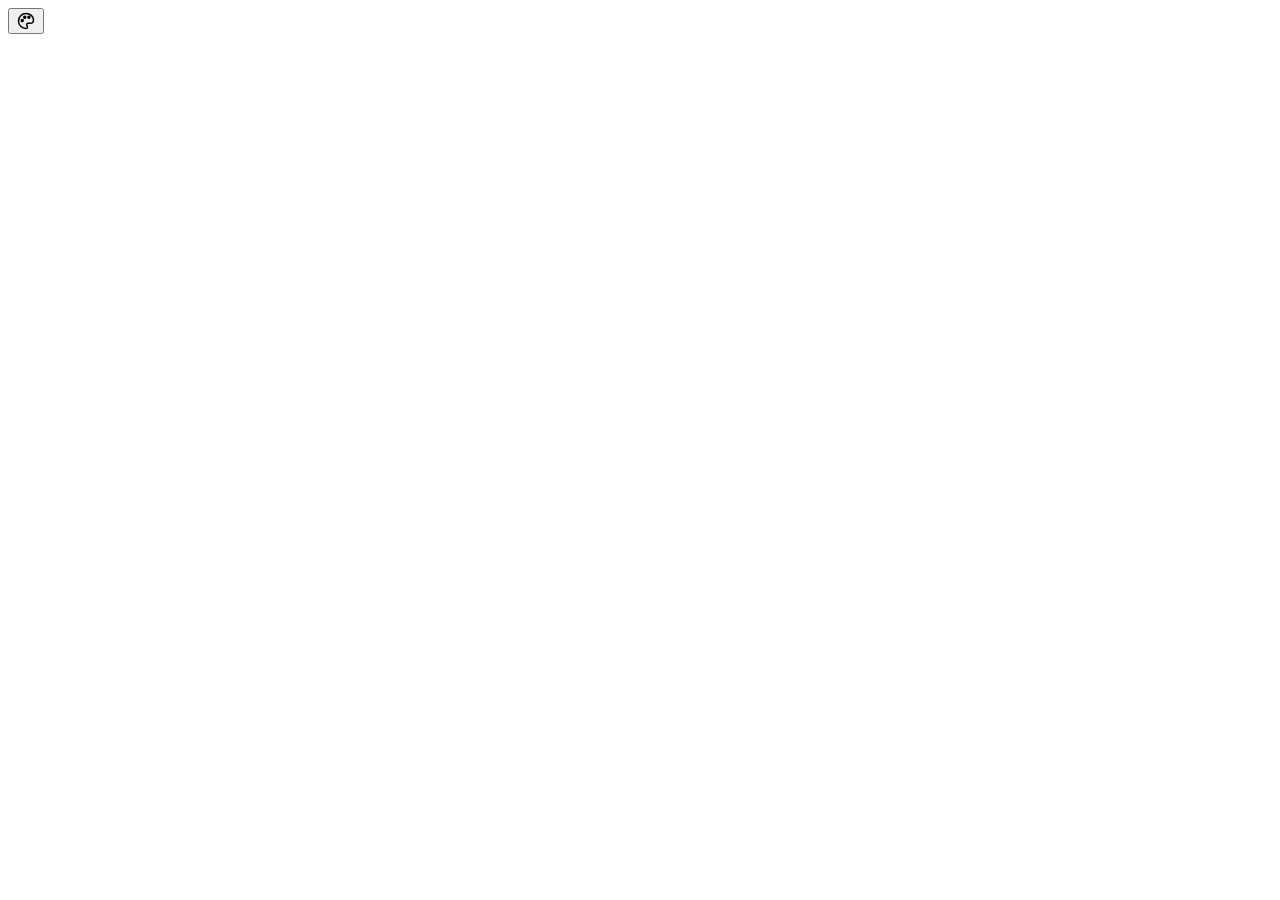
==== commit 715a06fe: "Rebuild as Relationship Rapid Fire; move previous assessment to /classic Co-Authored-By: Claude Opus" ====
--- a/src/template.html
+++ b/src/template.html
@@ -1,796 +1,373 @@
-<title>The Human Decision Project</title>
+<title>Relationship Rapid Fire</title>
 <meta name="claude:viewport-fit-sides" content="cover">
-<meta name="description" content="Advanced Personality, Responsibility & Life Compatibility Assessment">
+<meta name="description" content="20 Questions. Honest Choices. Real Compatibility.">
 <link rel="preconnect" href="https://fonts.googleapis.com">
 <link rel="preconnect" href="https://fonts.gstatic.com" crossorigin>
-<link rel="stylesheet" href="https://fonts.googleapis.com/css2?family=Newsreader:ital,opsz,wght@0,6..72,400;0,6..72,500;1,6..72,400;1,6..72,500&family=Hanken+Grotesk:wght@400;500;600;700&family=IBM+Plex+Mono:wght@400;500&display=swap">
+<link rel="stylesheet" href="https://fonts.googleapis.com/css2?family=Newsreader:ital,opsz,wght@0,6..72,400;0,6..72,500;1,6..72,400&family=Hanken+Grotesk:wght@400;500;600;700&family=IBM+Plex+Mono:wght@400;500&display=swap">
 <style>
-/* Layout: a single calm column, one decision per screen; a thin instrument bar (clock, progress) above. Dark-only by design. */
-:root{
-  --bg:#0A0F1F; --bg-2:#0E1428; --surface:#131A33; --surface-2:#18203D;
-  --line:#252E52; --line-2:#323C68;
-  --fg:#E8E9F4; --muted:#9CA2C6; --faint:#6C739A;
-  --accent:#B9A7F2; --accent-strong:#9C86EC; --accent-ink:#140F2B; --accent-wash:rgba(185,167,242,.12);
-  --ok:#7FD1AE; --warn:#F2C46D; --crit:#F08A8A;
-  --f-display:"Newsreader",Georgia,"Times New Roman",serif;
-  --f-body:"Hanken Grotesk",system-ui,-apple-system,"Segoe UI",Roboto,sans-serif;
-  --f-mono:"IBM Plex Mono",ui-monospace,SFMono-Regular,Menlo,Consolas,monospace;
-  --r:14px; --r-sm:10px;
-  color-scheme:dark;
-}
-*{box-sizing:border-box}
-html,body{min-height:100%}
-body{margin:0;background:var(--bg);color:var(--fg);font:16px/1.6 var(--f-body);-webkit-font-smoothing:antialiased;
-  background-image:radial-gradient(1200px 600px at 85% -10%, rgba(156,134,236,.10), transparent 60%),radial-gradient(900px 500px at -10% 110%, rgba(90,110,200,.08), transparent 60%);background-attachment:fixed}
-body::before{content:"";position:fixed;inset:0 0 auto;height:env(safe-area-inset-top,0px);z-index:10;background:var(--bg)}
-button,input,textarea{font:inherit;color:inherit}
-:focus-visible{outline:2px solid var(--accent);outline-offset:3px;border-radius:6px}
-.wrap{max-width:760px;margin:0 auto;padding-left:max(16px,env(safe-area-inset-left,0px));padding-right:max(16px,env(safe-area-inset-right,0px));padding-block:28px 64px}
-.wrap.wide{max-width:980px}
-h1,h2,h3{font-family:var(--f-display);font-weight:400;text-wrap:balance;margin:0;letter-spacing:-.01em}
-h1{font-size:clamp(2.1rem,6vw,3.4rem);line-height:1.05}
-h2{font-size:clamp(1.5rem,4vw,2rem);line-height:1.15}
-h3{font-size:1.25rem;line-height:1.25}
-p{margin:0}
-.eyebrow{font:500 .72rem/1.2 var(--f-mono);text-transform:uppercase;letter-spacing:.14em;color:var(--accent)}
-.muted{color:var(--muted)}
-.mono{font-family:var(--f-mono);font-variant-numeric:tabular-nums}
-.stack{display:flex;flex-direction:column;gap:16px}
-.row{display:flex;gap:12px;flex-wrap:wrap;align-items:center}
-.view{animation:rise .45s ease both}
-@keyframes rise{from{opacity:.0;transform:translateY(8px)}to{opacity:1;transform:none}}
-
-/* buttons */
-.btn{appearance:none;border:1px solid var(--line-2);background:var(--surface);color:var(--fg);padding:12px 20px;border-radius:999px;font-weight:600;font-size:.95rem;cursor:pointer;transition:background .2s,border-color .2s,transform .1s;display:inline-flex;align-items:center;gap:8px;min-height:46px}
-.btn:hover{border-color:var(--accent);background:var(--surface-2)}
-.btn:active{transform:translateY(1px)}
-.btn.primary{background:var(--accent);border-color:var(--accent);color:var(--accent-ink)}
-.btn.primary:hover{background:#CABBF6}
-.btn.ghost{background:transparent;border-color:transparent;color:var(--muted)}
-.btn.ghost:hover{color:var(--fg);background:var(--surface)}
-.btn.danger{border-color:rgba(240,138,138,.5)}
-.btn[disabled]{opacity:.45;cursor:not-allowed}
-.btn.sm{padding:8px 14px;min-height:38px;font-size:.85rem}
-
-/* intro */
-.hero{padding-block:28px 8px;display:flex;flex-direction:column;gap:18px}
-.hero .sub{font-family:var(--f-display);font-style:italic;font-size:1.2rem;color:var(--muted);max-width:34ch}
-.mark{width:54px;height:54px}
-.facts{display:grid;grid-template-columns:repeat(3,1fr);gap:1px;background:var(--line);border:1px solid var(--line);border-radius:var(--r);overflow:hidden}
-.facts div{background:var(--bg-2);padding:14px 16px;min-width:0}
-.facts b{display:block;font:500 1.35rem/1.2 var(--f-mono);color:var(--fg)}
-.facts span{font-size:.8rem;color:var(--muted)}
-.notice{border-left:2px solid var(--accent);padding:4px 0 4px 16px;font-family:var(--f-display);font-size:1.15rem;line-height:1.45}
-.panel{background:var(--surface);border:1px solid var(--line);border-radius:var(--r);padding:22px}
-.rules{margin:0;padding-left:20px;color:var(--muted);display:flex;flex-direction:column;gap:6px}
-.field{display:flex;flex-direction:column;gap:6px}
-.field label{font-size:.85rem;color:var(--muted);font-weight:500}
-.input{background:var(--bg-2);border:1px solid var(--line-2);border-radius:var(--r-sm);padding:12px 14px;width:100%;min-height:46px}
-.input:focus{border-color:var(--accent);outline:none}
-.check{display:flex;gap:10px;align-items:flex-start;font-size:.92rem;color:var(--muted);cursor:pointer}
-.check input{margin-top:4px;accent-color:var(--accent);width:18px;height:18px;flex:none}
-
-/* test bar */
-.bar{position:sticky;top:env(safe-area-inset-top,0px);z-index:5;background:rgba(10,15,31,.86);backdrop-filter:blur(10px);-webkit-backdrop-filter:blur(10px);border-bottom:1px solid var(--line)}
-.bar-in{max-width:760px;margin:0 auto;padding-left:max(16px,env(safe-area-inset-left,0px));padding-right:max(16px,env(safe-area-inset-right,0px));padding-block:12px;display:flex;align-items:center;gap:14px;flex-wrap:wrap}
-.clock{font:500 1.35rem/1 var(--f-mono);font-variant-numeric:tabular-nums;padding:8px 12px;border:1px solid var(--line-2);border-radius:999px;display:flex;align-items:center;gap:8px;transition:color .3s,border-color .3s}
-.clock i{width:8px;height:8px;border-radius:50%;background:var(--accent);animation:pulse 2s ease-in-out infinite}
-.clock.warn{color:var(--warn);border-color:rgba(242,196,109,.5)}.clock.warn i{background:var(--warn)}
-.clock.crit{color:var(--crit);border-color:rgba(240,138,138,.6)}.clock.crit i{background:var(--crit);animation-duration:.8s}
-@keyframes pulse{50%{opacity:.3}}
-.prog{flex:1;min-width:140px;display:flex;flex-direction:column;gap:6px}
-.prog-meta{display:flex;justify-content:space-between;font:400 .78rem/1 var(--f-mono);color:var(--muted);gap:8px}
-.track{height:4px;background:var(--line);border-radius:4px;overflow:hidden}
-.track span{display:block;height:100%;background:linear-gradient(90deg,var(--accent-strong),var(--accent));width:0;transition:width .4s ease}
-.toast{position:fixed;left:50%;transform:translateX(-50%);top:calc(env(safe-area-inset-top,0px) + 82px);z-index:20;max-width:min(560px,calc(100% - 32px));background:var(--surface-2);border:1px solid var(--line-2);border-left:3px solid var(--warn);border-radius:var(--r-sm);padding:12px 16px;box-shadow:0 12px 40px rgba(0,0,0,.45);display:flex;gap:12px;align-items:flex-start;animation:drop .35s ease both}
-.toast.crit{border-left-color:var(--crit)}
-.toast b{font-family:var(--f-mono);font-weight:500}
-@keyframes drop{from{opacity:0;transform:translate(-50%,-10px)}to{opacity:1;transform:translate(-50%,0)}}
-
-/* question */
-.q-head{display:flex;justify-content:space-between;align-items:baseline;gap:12px;margin-bottom:14px}
-.q-num{font:500 .8rem/1 var(--f-mono);color:var(--accent);letter-spacing:.08em}
-.q-text{font-family:var(--f-display);font-size:clamp(1.3rem,3.6vw,1.65rem);line-height:1.38;margin-bottom:8px}
-.q-ask{color:var(--muted);font-size:.92rem;margin-bottom:20px}
-.opts{display:flex;flex-direction:column;gap:10px}
-.opt{display:flex;gap:14px;align-items:flex-start;text-align:left;width:100%;background:var(--bg-2);border:1px solid var(--line);border-radius:var(--r-sm);padding:14px 16px;cursor:pointer;transition:border-color .2s,background .2s,transform .15s;line-height:1.5}
-.opt:hover{border-color:var(--line-2);background:var(--surface)}
-.opt .k{flex:none;width:28px;height:28px;border-radius:50%;border:1px solid var(--line-2);display:grid;place-items:center;font:500 .8rem/1 var(--f-mono);color:var(--muted);transition:all .2s}
-.opt[aria-checked="true"]{border-color:var(--accent);background:var(--accent-wash)}
-.opt[aria-checked="true"] .k{background:var(--accent);border-color:var(--accent);color:var(--accent-ink)}
-.q-card{transition:opacity .22s ease,transform .22s ease}
-.q-card.out{opacity:0;transform:translateX(-10px)}
-.q-card.in{opacity:0;transform:translateX(10px)}
-.nav{display:flex;justify-content:space-between;gap:10px;margin-top:24px;flex-wrap:wrap}
-.grid-toggle{margin-top:28px;border-top:1px solid var(--line);padding-top:16px}
-.qgrid{display:grid;grid-template-columns:repeat(10,1fr);gap:6px;margin-top:12px}
-.qgrid button{aspect-ratio:1;max-width:100%;border:1px solid var(--line);background:transparent;border-radius:8px;font:500 .78rem/1 var(--f-mono);color:var(--muted);cursor:pointer;padding:0}
-.qgrid button.ans{background:var(--surface-2);color:var(--fg);border-color:var(--line-2)}
-.qgrid button.cur{border-color:var(--accent);color:var(--accent)}
-
-/* review / done */
-.list{display:flex;flex-direction:column;gap:8px}
-.chip{display:inline-flex;align-items:center;gap:6px;padding:4px 10px;border-radius:999px;font:500 .78rem/1.4 var(--f-mono);border:1px solid var(--line-2);color:var(--muted)}
-.chip.ok{color:var(--ok);border-color:rgba(127,209,174,.4)}
-.chip.warn{color:var(--warn);border-color:rgba(242,196,109,.4)}
-.chip.crit{color:var(--crit);border-color:rgba(240,138,138,.4)}
-.confirm{border:1px solid rgba(242,196,109,.45);background:rgba(242,196,109,.06);border-radius:var(--r);padding:18px}
-.id-block{font:500 clamp(1.2rem,4.5vw,1.7rem)/1.2 var(--f-mono);letter-spacing:.04em;word-break:break-all;color:var(--accent)}
-.stats{display:grid;grid-template-columns:repeat(4,1fr);gap:1px;background:var(--line);border:1px solid var(--line);border-radius:var(--r);overflow:hidden}
-.stats div{background:var(--bg-2);padding:14px;min-width:0}
-.stats b{display:block;font:500 1.15rem/1.3 var(--f-mono)}
-.stats span{font-size:.78rem;color:var(--muted)}
-textarea.input{min-height:160px;font:400 .8rem/1.5 var(--f-mono);resize:vertical}
-details summary{cursor:pointer;color:var(--muted);font-size:.9rem}
-.hr{height:1px;background:var(--line);border:0;margin:8px 0}
-.foot{margin-top:40px;font-size:.8rem;color:var(--faint);display:flex;justify-content:space-between;gap:12px;flex-wrap:wrap}
-.linkish{background:none;border:0;color:var(--faint);text-decoration:underline;text-underline-offset:3px;cursor:pointer;padding:0;font-size:.8rem}
-.linkish:hover{color:var(--muted)}
-
-/* admin report */
-.rep-sec{display:flex;flex-direction:column;gap:14px;padding-block:22px;border-top:1px solid var(--line)}
-.rep-sec:first-of-type{border-top:0}
-.dims{display:flex;flex-direction:column;gap:14px}
-.dim{display:grid;grid-template-columns:minmax(0,190px) 1fr 46px;gap:14px;align-items:center}
-.dim .nm{font-weight:600;font-size:.92rem}
-.dim .val{font:500 .9rem/1 var(--f-mono);text-align:right;font-variant-numeric:tabular-nums}
-.meter{position:relative;height:10px;background:var(--bg-2);border:1px solid var(--line);border-radius:6px;overflow:hidden}
-.meter span{position:absolute;inset:0 auto 0 0;border-radius:6px}
-.meter::after{content:"";position:absolute;left:50%;top:-2px;bottom:-2px;width:1px;background:var(--line-2)}
-.obs{grid-column:1/-1;color:var(--muted);font-size:.9rem;margin-top:-6px}
-.tbl-wrap{overflow-x:auto;border:1px solid var(--line);border-radius:var(--r-sm)}
-table{border-collapse:collapse;width:100%;font-size:.88rem;min-width:520px}
-th,td{text-align:left;padding:10px 12px;border-bottom:1px solid var(--line);vertical-align:top}
-th{font:500 .72rem/1.2 var(--f-mono);text-transform:uppercase;letter-spacing:.1em;color:var(--muted);background:var(--bg-2)}
-tr:last-child td{border-bottom:0}
-.two{display:grid;grid-template-columns:1fr 1fr;gap:16px}
-.card{background:var(--surface);border:1px solid var(--line);border-radius:var(--r);padding:18px;min-width:0}
-.card ul{margin:8px 0 0;padding-left:18px;display:flex;flex-direction:column;gap:6px}
-.pat{display:grid;grid-template-columns:minmax(0,170px) 1fr 30px;gap:12px;align-items:center;font-size:.9rem}
-.pat .meter::after{display:none}
-.disclaimer{font-size:.85rem;color:var(--muted);border:1px dashed var(--line-2);border-radius:var(--r-sm);padding:12px 14px}
-
-@media (max-width:620px){
-  .facts{grid-template-columns:1fr 1fr 1fr}
-  .facts b{font-size:1.1rem}
-  .stats{grid-template-columns:1fr 1fr}
-  .two{grid-template-columns:1fr}
-  .dim{grid-template-columns:1fr 46px}
-  .dim .meter{grid-column:1/-1;grid-row:2}
-  .pat{grid-template-columns:minmax(0,1fr) 30px}
-  .pat .meter{grid-column:1/-1;grid-row:2}
-  .qgrid{grid-template-columns:repeat(6,1fr)}
-  .bar-in{gap:10px}
-  .clock{font-size:1.15rem}
-}
-@media (prefers-reduced-motion:reduce){*,*::before,*::after{animation:none!important;transition:none!important}}
+/*__CSS__*/
+/* Rapid Fire additions */
+.big-num{font:400 clamp(4.2rem,22vw,7rem)/.9 var(--f-display);color:var(--accent);letter-spacing:-.03em}
+.title-row{display:flex;align-items:flex-end;gap:14px;flex-wrap:wrap}
+.cat{font:500 .72rem/1 var(--f-mono);letter-spacing:.12em;text-transform:uppercase;color:var(--muted);display:flex;align-items:center;gap:8px;margin-bottom:12px}
+.cat i{width:6px;height:6px;border-radius:50%;background:var(--accent)}
+.private-note{font-size:.84rem;color:var(--muted);border:1px dashed var(--line-2);border-radius:var(--r-sm);padding:10px 12px;margin-bottom:16px}
+.cats{display:grid;grid-template-columns:repeat(2,1fr);gap:8px}
+.cats div{display:flex;justify-content:space-between;gap:8px;background:var(--bg-2);border:1px solid var(--line);border-radius:10px;padding:10px 12px;font-size:.86rem;min-width:0}
+.cats b{font:500 .82rem/1.5 var(--f-mono);color:var(--accent)}
+.lockline{display:flex;flex-direction:column;gap:8px;flex:1}
+.skipq{align-self:center}
+.cmp-q{display:grid;grid-template-columns:1fr 1fr;gap:10px}
+.cmp-q > div{background:var(--bg-2);border:1px solid var(--line);border-radius:10px;padding:10px 12px;font-size:.88rem;min-width:0}
+.cmp-item{display:flex;flex-direction:column;gap:8px;padding-block:14px;border-top:1px solid var(--line)}
+.match{font:500 .74rem/1 var(--f-mono)}
+.select-row{display:flex;gap:10px;flex-wrap:wrap;align-items:center}
+.select-row select{background:var(--bg);border:1px solid var(--line-2);border-radius:var(--r-sm);padding:10px 12px;min-height:46px;color:var(--fg);font:inherit;max-width:100%}
+.score-hero{display:flex;align-items:baseline;gap:10px}
+.score-hero b{font:400 3rem/1 var(--f-display);color:var(--accent)}
+@media (max-width:620px){.cats{grid-template-columns:1fr}.cmp-q{grid-template-columns:1fr}}
 </style>
 
 <div id="app">
-
 <!-- INTRO -->
 <section id="v-intro" class="view" hidden>
-  <div class="wrap stack" style="gap:28px">
+  <div class="wrap stack" style="gap:24px">
     <div class="hero">
-      <svg class="mark" viewBox="0 0 54 54" aria-hidden="true"><circle cx="27" cy="27" r="25" fill="none" stroke="var(--line-2)"/><path d="M27 6v21l14 14" fill="none" stroke="var(--accent)" stroke-width="1.6" stroke-linecap="round"/><path d="M27 27 13 41" fill="none" stroke="var(--muted)" stroke-width="1.2" stroke-linecap="round" stroke-dasharray="2 3"/><circle cx="27" cy="27" r="2.4" fill="var(--accent)"/></svg>
-      <p class="eyebrow">Situational judgement assessment</p>
-      <h1>The Human Decision Project</h1>
-      <p class="sub">Advanced Personality, Responsibility &amp; Life Compatibility Assessment</p>
-    </div>
-
+      <p class="eyebrow">Relationship Rapid Fire</p>
+      <div class="title-row"><span class="big-num">20</span><h1 style="padding-bottom:6px">Questions.</h1></div>
+      <p class="tagline">Honest choices. Real compatibility.</p>
+    </div>
     <div class="facts">
-      <div><b>30</b><span>situations</span></div>
-      <div><b>18:00</b><span>minutes, in total</span></div>
-      <div><b>1</b><span>attempt</span></div>
-    </div>
-
-    <p class="notice">Time is limited. Choose the response that most closely represents what you would genuinely do. Avoid overthinking every situation.</p>
-
+      <div><b>20</b><span>questions</span></div>
+      <div><b>15:00</b><span>minutes</span></div>
+      <div><b>1</b><span>answer each</span></div>
+    </div>
     <div class="panel stack">
-      <h3>Before you begin</h3>
+      <h3>How it works</h3>
       <ul class="rules">
-        <li>Each screen shows one real-life situation. Pick the option closest to what you would actually do, not what sounds ideal.</li>
-        <li>Several situations have no perfect answer. Every option has a cost.</li>
-        <li>You can move back and forth until you submit. After final submission, answers are locked.</li>
-        <li>The clock starts when you press Start and keeps running if you close the page. Your progress saves automatically on this device.</li>
-        <li>When time runs out, your answers are submitted automatically.</li>
+        <li>One question per screen. Pick what you would actually do, not the perfect answer.</li>
+        <li>Once you lock an answer you move on. There's no going back.</li>
+        <li>Four questions are about physical intimacy. They are respectful, not explicit, and you may skip any of them.</li>
+        <li>You'll get warnings at 5 minutes, 2 minutes and 30 seconds. When time runs out, your answers are sent automatically.</li>
+        <li>There's no score at the end. Answers go privately to the person who sent you this.</li>
       </ul>
       <hr class="hr">
-      <div class="field">
-        <label for="inp-name">Your name or reference code</label>
-        <input id="inp-name" class="input" autocomplete="off" maxlength="80" placeholder="e.g. Priya Sharma">
-      </div>
-      <label class="check" for="inp-consent"><input type="checkbox" id="inp-consent"> I'll answer on my own and as honestly as I can.</label>
-      <div class="row">
-        <button id="btn-start" class="btn primary" disabled>Start Assessment</button>
-        <span id="intro-hint" class="muted" style="font-size:.85rem"></span>
-      </div>
-    </div>
-
-    <div class="foot"><span>Responses stay on this device until you export them.</span><button class="linkish" data-go-admin>Administrator access</button></div>
+      <div class="field"><label for="inp-name">Your name</label><input id="inp-name" class="input" autocomplete="off" maxlength="60" placeholder="Your name"></div>
+      <label class="check" for="inp-adult"><input type="checkbox" id="inp-adult"> I am 18 or older.</label>
+      <label class="check" for="inp-consent"><input type="checkbox" id="inp-consent"> I'm answering honestly and agree to share my answers.</label>
+      <button id="btn-start" class="btn primary block" disabled>Start · 15 minutes</button>
+      <p id="intro-hint" class="muted small" style="text-align:center"></p>
+    </div>
+    <div class="foot"><span>Made with care <span class="heart beat">&#9829;</span></span><button class="linkish" data-go-admin>Admin</button></div>
   </div>
 </section>
 
 <!-- TEST -->
 <section id="v-test" hidden>
-  <div class="bar"><div class="bar-in">
-    <div id="clock" class="clock" role="timer" aria-live="off"><i></i><span id="clock-t">18:00</span></div>
-    <div class="prog">
-      <div class="prog-meta"><span id="pm-answered">0 answered</span><span id="pm-left">30 unanswered</span></div>
-      <div class="track"><span id="pm-track"></span></div>
+  <div class="topbar"><div class="topbar-in">
+    <div id="ring" class="ring" role="timer" aria-label="Time remaining"><svg width="52" height="52" viewBox="0 0 52 52"><circle class="bgc" cx="26" cy="26" r="22" fill="none" stroke-width="3"/><circle id="ring-fg" class="fgc" cx="26" cy="26" r="22" fill="none" stroke-width="3" stroke-linecap="round" stroke-dasharray="138.23" stroke-dashoffset="0"/></svg><span id="clock-t">15:00</span></div>
+    <div class="count">
+      <div class="count-top"><span><b id="c-cur">1</b> / 20</span><span id="c-cat"></span></div>
+      <div id="segs" class="segs" aria-hidden="true"></div>
     </div>
   </div></div>
-  <div class="wrap">
+  <div class="wrap stage">
     <div id="qcard" class="q-card">
-      <div class="q-head"><span id="q-num" class="q-num">SITUATION 01 / 30</span></div>
+      <p class="cat"><i></i><span id="q-cat"></span></p>
+      <p id="q-note" class="private-note" hidden>Private and judgement-free. There's no right answer, and no one owes a partner intimacy. Answer only if you're comfortable.</p>
       <p id="q-text" class="q-text"></p>
-      <p class="q-ask">What would you actually do?</p>
       <div id="q-opts" class="opts" role="radiogroup" aria-labelledby="q-text"></div>
     </div>
-    <div class="nav">
-      <button id="btn-prev" class="btn">← Previous</button>
-      <div class="row">
-        <button id="btn-review" class="btn ghost">Review &amp; submit</button>
-        <button id="btn-next" class="btn primary">Next →</button>
-      </div>
-    </div>
-    <div class="grid-toggle">
-      <details id="grid-d"><summary>Jump to a situation</summary><div id="qgrid" class="qgrid"></div></details>
-    </div>
+  </div>
+  <div class="actionbar"><div class="actionbar-in"><div class="lockline">
+    <button id="btn-lock" class="btn primary block" disabled>Lock answer →</button>
+    <button id="btn-skip" class="linkish skipq" hidden>Prefer not to answer</button>
+  </div></div></div>
+</section>
+
+<!-- DONE -->
+<section id="v-done" class="view" hidden>
+  <div class="wrap stack" style="gap:20px">
+    <svg class="done-mark" viewBox="0 0 76 76" aria-hidden="true"><circle cx="38" cy="38" r="36" fill="none" stroke-width="2"/><path d="M24 39l9 9 19-20" fill="none" stroke-width="2.4" stroke-linecap="round" stroke-linejoin="round"/></svg>
+    <p class="eyebrow" id="done-eyebrow">Submitted</p>
+    <h2>Thank you for being honest.</h2>
+    <p class="muted">Your answers have been recorded. There's no score here; they'll be talked about together.</p>
+    <div id="sendline" class="sendline"><span id="send-dot" class="dot"></span><span id="send-text"></span><button id="send-retry" class="btn sm" hidden>Try again</button></div>
+    <div class="stats" style="grid-template-columns:1fr 1fr">
+      <div><b id="ds-ans"></b><span>answered</span></div>
+      <div><b id="ds-time"></b><span>time taken</span></div>
+    </div>
+    <details><summary>Keep a copy of my answers</summary>
+      <div class="stack" style="gap:10px;margin-top:10px"><div class="row"><button id="btn-dl" class="btn sm">Download (.json)</button><button id="btn-copy" class="btn sm ghost">Copy</button></div><p id="dl-msg" class="muted small"></p></div>
+    </details>
+    <div class="foot"><span id="done-id" class="mono"></span><button id="btn-new" class="linkish">New person on this device</button></div>
+    <div id="new-confirm" class="confirm stack" hidden><p>Start a fresh test for someone else? This submission stays saved.</p><div class="row"><button id="new-cancel" class="btn">Cancel</button><button id="new-yes" class="btn primary">Start fresh</button></div></div>
   </div>
 </section>
 
-<!-- REVIEW -->
-<section id="v-review" class="view" hidden>
-  <div class="wrap stack" style="gap:22px">
-    <div class="row" style="justify-content:space-between"><p class="eyebrow">Review</p><div id="clock2" class="clock"><i></i><span id="clock2-t"></span></div></div>
-    <h2>Ready to submit?</h2>
-    <p id="rv-summary" class="muted"></p>
-    <div id="rv-unans" class="stack" style="gap:10px"></div>
-    <div class="row">
-      <button id="rv-back" class="btn">← Back to situations</button>
-      <button id="rv-submit" class="btn primary">Submit final responses</button>
-    </div>
-    <div id="rv-confirm" class="confirm stack" hidden>
-      <p><b>Submit now?</b> Your answers will be locked and cannot be changed afterwards.</p>
-      <div class="row"><button id="rv-cancel" class="btn">Keep working</button><button id="rv-yes" class="btn primary">Yes, submit</button></div>
-    </div>
-  </div>
-</section>
-
-<!-- DONE -->
-<section id="v-done" class="view" hidden>
-  <div class="wrap stack" style="gap:24px">
-    <p class="eyebrow" id="done-eyebrow">Submitted</p>
-    <h2>Thank you. Your responses are recorded.</h2>
-    <p class="muted">This assessment does not show a result to participants. Download your response file and send it to the person who asked you to take the assessment.</p>
-    <div class="panel stack" style="gap:10px">
-      <span class="muted" style="font-size:.85rem">Assessment ID</span>
-      <div id="done-id" class="id-block"></div>
-    </div>
-    <div id="ix-offer" class="panel stack" hidden>
-      <p class="eyebrow">Optional · adults 18+ · untimed</p>
-      <h3>Intimacy &amp; sexual compatibility</h3>
-      <p class="muted" style="font-size:.92rem">8 short questions about expectations, communication and boundaries around physical intimacy in a long-term relationship. Nothing explicit. It is entirely your choice, and skipping it has no effect on anything else. Do this part only if you are comfortable sharing these answers with the assessor.</p>
-      <label class="check" for="ix-adult"><input type="checkbox" id="ix-adult"> I am 18 or older.</label>
-      <label class="check" for="ix-consent"><input type="checkbox" id="ix-consent"> I choose to answer this section and understand it will be included in my response file.</label>
-      <div class="row"><button id="ix-start" class="btn primary" disabled>Begin optional section</button><button id="ix-skip" class="btn ghost">Skip this section</button></div>
-    </div>
-    <p id="ix-status" class="muted" style="font-size:.9rem" hidden></p>
-    <div class="stats">
-      <div><b id="ds-ans"></b><span>answered</span></div>
-      <div><b id="ds-un"></b><span>unanswered</span></div>
-      <div><b id="ds-time"></b><span>time taken</span></div>
-      <div><b id="ds-at"></b><span>completed</span></div>
-    </div>
-    <div class="row">
-      <button id="btn-dl-json" class="btn primary">Download response file (.json)</button>
-      <button id="btn-dl-rep" class="btn">Download readable report</button>
-      <button id="btn-copy" class="btn ghost">Copy response data</button>
-    </div>
-    <p id="dl-msg" class="muted" style="font-size:.88rem" aria-live="polite"></p>
-    <details><summary>Show raw response data</summary><textarea id="raw-json" class="input" readonly style="margin-top:10px"></textarea></details>
-    <div id="admin-entry" class="panel row" style="justify-content:space-between" hidden>
-      <div><b>Administrator analysis</b><p class="muted" style="font-size:.88rem">For the assessor only. Requires the administrator passcode.</p></div>
-      <button class="btn" data-go-admin>Open analysis →</button>
-    </div>
-    <div class="foot"><span>Responses are locked.</span><button id="btn-new" class="linkish">Start a new assessment on this device</button></div>
-    <div id="new-confirm" class="confirm stack" hidden>
-      <p>This archives the current submission on this device and starts a fresh assessment with a new ID. Make sure the response file has been saved.</p>
-      <div class="row"><button id="new-cancel" class="btn">Cancel</button><button id="new-yes" class="btn danger">Start new assessment</button></div>
-    </div>
-  </div>
-</section>
-
-<!-- INTIMACY MODULE -->
-<section id="v-ix" hidden>
-  <div class="bar"><div class="bar-in">
-    <span class="chip">Optional · untimed</span>
-    <div class="prog">
-      <div class="prog-meta"><span id="ix-pm-a">0 answered</span><span>Intimacy &amp; compatibility</span></div>
-      <div class="track"><span id="ix-pm-t"></span></div>
-    </div>
-  </div></div>
-  <div class="wrap">
-    <div id="ix-card" class="q-card">
-      <div class="q-head"><span id="ix-num" class="q-num"></span></div>
-      <p id="ix-text" class="q-text"></p>
-      <p class="q-ask">Choose the answer that fits you best.</p>
-      <div id="ix-opts" class="opts" role="radiogroup" aria-labelledby="ix-text"></div>
-    </div>
-    <div class="nav">
-      <button id="ix-prev" class="btn">← Previous</button>
-      <button id="ix-next" class="btn primary">Next →</button>
-    </div>
-    <div id="ix-confirm" class="confirm stack" style="margin-top:20px" hidden>
-      <p id="ix-confirm-t"><b>Submit this section?</b> Answers will be locked.</p>
-      <div class="row"><button id="ix-cancel" class="btn">Keep working</button><button id="ix-yes" class="btn primary">Submit section</button></div>
-    </div>
-    <div class="foot"><button id="ix-leave" class="linkish">Stop and skip this section</button></div>
-  </div>
-</section>
-
 <!-- ADMIN -->
 <section id="v-admin" class="view" hidden>
-  <div class="wrap wide stack" style="gap:22px">
-    <div class="row" style="justify-content:space-between"><p class="eyebrow">Administrator</p><button id="adm-exit" class="btn ghost sm">← Exit</button></div>
+  <div class="wrap wide stack" style="gap:20px">
+    <div class="row" style="justify-content:space-between"><p class="eyebrow">Admin</p><button id="adm-exit" class="btn ghost sm">Exit</button></div>
     <div id="adm-gate" class="panel stack" style="max-width:460px">
-      <h3>Administrator passcode</h3>
-      <p class="muted" style="font-size:.9rem">The analysis is for the assessor only. Participants should not see it.</p>
-      <div class="field"><label for="adm-code">Passcode</label><input id="adm-code" type="password" class="input" autocomplete="off"></div>
-      <div class="row"><button id="adm-unlock" class="btn primary">Unlock</button><span id="adm-err" class="muted" style="font-size:.85rem;color:var(--crit)"></span></div>
-    </div>
-    <div id="adm-load" class="stack" hidden>
-      <h2>Load a response file</h2>
-      <div class="two">
-        <div class="card stack">
-          <h3>From a file</h3>
-          <p class="muted" style="font-size:.9rem">Choose a .json response file exported by a participant.</p>
-          <input id="adm-file" type="file" accept=".json,application/json" class="input">
-          <div id="adm-local" class="stack" hidden><hr class="hr"><button id="adm-use-local" class="btn">Use the latest submission on this device</button></div>
-        </div>
-        <div class="card stack">
-          <h3>Paste the data</h3>
-          <textarea id="adm-paste" class="input" placeholder='{"schema":"human-decision-project/1", …}'></textarea>
-          <button id="adm-parse" class="btn">Analyse pasted data</button>
-        </div>
+      <h3>Admin passcode</h3>
+      <div class="field"><label for="adm-code">Passcode</label><input id="adm-code" type="password" class="input" autocomplete="current-password"></div>
+      <button id="adm-unlock" class="btn primary">Unlock</button>
+      <p id="adm-err" class="small" style="color:var(--crit)" aria-live="polite"></p>
+    </div>
+    <div id="adm-list" class="stack" hidden>
+      <div class="row" style="justify-content:space-between;align-items:flex-end"><div><h2>Submissions</h2><p id="adm-count" class="muted small"></p></div><div id="adm-cloud" class="sendline small"></div></div>
+      <div class="toolbar"><input id="adm-q" class="input" type="search" placeholder="Search name" aria-label="Search"><button id="adm-refresh" class="btn sm">Refresh</button><label class="btn sm" for="adm-file" style="cursor:pointer">Add file</label><input id="adm-file" type="file" accept=".json,application/json" multiple hidden></div>
+      <div id="adm-subs" class="subs"></div>
+      <div class="panel stack" id="cmp-box" hidden>
+        <h3>Compare two people</h3>
+        <p class="muted small">See where two people's answers match and where they differ.</p>
+        <div class="select-row"><select id="cmp-a" aria-label="First person"></select><select id="cmp-b" aria-label="Second person"></select><button id="cmp-go" class="btn sm primary">Compare</button></div>
       </div>
-      <p id="adm-load-err" style="color:var(--crit);font-size:.9rem" aria-live="polite"></p>
+      <p id="adm-load-err" class="small" style="color:var(--crit)"></p>
     </div>
     <div id="adm-report" hidden></div>
   </div>
 </section>
-
 </div>
+
+<div class="petals" aria-hidden="true" id="petals"></div>
+<button id="skin-btn" class="skin-btn" aria-label="Change theme" title="Change theme"><svg width="20" height="20" viewBox="0 0 24 24" fill="none" stroke="currentColor" stroke-width="1.8" stroke-linecap="round" aria-hidden="true"><path d="M12 3a9 9 0 1 0 0 18c1.1 0 1.8-.9 1.8-1.9 0-.5-.2-.9-.5-1.3-.3-.3-.5-.8-.5-1.3 0-1 .8-1.8 1.8-1.8H17a4 4 0 0 0 4-4C21 6.6 17 3 12 3z"/><circle cx="7.5" cy="11.5" r="1.2" fill="currentColor"/><circle cx="10.5" cy="7.5" r="1.2" fill="currentColor"/><circle cx="15.5" cy="7.5" r="1.2" fill="currentColor"/></svg></button>
+<div id="sheet-root"></div>
 <div id="toast-root" aria-live="assertive"></div>
 
 <script>
 (function(){
 "use strict";
-/* ---------- data ---------- */
-const QUESTIONS = __QUESTIONS__;
-const IXQ = __IXQ__;
+/* ============ CONFIG ============ */
+const FIREBASE_DB = "__FIREBASE_DB__";
+const DB_PATH = "rrf/submissions";
+const ADMIN_PUBKEY = "__ADMIN_PUBKEY__";
+const ADMIN_VAULT = __ADMIN_VAULT__;
+const TIME_LIMIT = 15*60;
+/* ================================ */
+const DATA = __DATA__; // {cats, questions:[{id,cat,text,opts:[{id,text}]}]}
 const KEYPACK = "__KEY__";
-const TIME_LIMIT = 18*60; // seconds
-const WARNINGS = [[600,"10 minutes remaining.","warn"],[300,"5 minutes remaining.","warn"],[120,"2 minutes remaining. Make your remaining choices.","crit"],[30,"30 seconds left. Answers submit automatically when time ends.","crit"]];
-// Administrator passcode hash. Default passcode: HDP-ADMIN-2026
-// To change it: open the browser console on this page and run hdpHash("your new code"), then paste the result here.
-const ADMIN_HASH = "__ADMIN_HASH__";
-const STORE = "hdp_state_v1", HIST = "hdp_history_v1";
-const SCHEMA = "human-decision-project/1";
-
-const byId = Object.fromEntries(QUESTIONS.map(q=>[q.id,q]));
-const $ = s=>document.querySelector(s);
-const esc = s=>String(s??"").replace(/[&<>"']/g,c=>({"&":"&amp;","<":"&lt;",">":"&gt;",'"':"&quot;","'":"&#39;"}[c]));
-const pad = n=>String(n).padStart(2,"0");
-const fmtClock = s=>{s=Math.max(0,Math.ceil(s));return pad(Math.floor(s/60))+":"+pad(s%60)};
-const fmtDur = s=>{s=Math.round(s);const m=Math.floor(s/60);return m+"m "+pad(s%60)+"s"};
-function fnv(str){let h=0x811c9dc5;for(let i=0;i<str.length;i++){h^=str.charCodeAt(i);h=Math.imul(h,0x01000193)>>>0}return h.toString(16).padStart(8,"0")}
-window.hdpHash = s=>fnv("hdp::"+s)+fnv(s+"::hdp");
-
-let KEY=null;
-function key(){ if(!KEY){ const b=atob(KEYPACK); const u=new Uint8Array(b.length); for(let i=0;i<b.length;i++)u[i]=b.charCodeAt(i); KEY=JSON.parse(new TextDecoder().decode(u)); } return KEY; }
-
-/* ---------- storage ---------- */
+const WARNINGS=[[300,"5 minutes left.","warn"],[120,"2 minutes left.","crit"],[30,"30 seconds left. Answers send automatically when time ends.","crit"]];
+const STORE="rrf_state_v1",HIST="rrf_history_v1",OUTBOX="rrf_outbox_v1",SCHEMA="relationship-rapid-fire/1";
+const QS=DATA.questions,N=QS.length,CIRC=138.23;
+const byId=Object.fromEntries(QS.map(q=>[q.id,q]));
+const $=s=>document.querySelector(s);
+const esc=s=>String(s??"").replace(/[&<>"']/g,c=>({"&":"&amp;","<":"&lt;",">":"&gt;",'"':"&quot;","'":"&#39;"}[c]));
+const pad=n=>String(n).padStart(2,"0");
+const fmtClock=s=>{s=Math.max(0,Math.ceil(s));return pad(Math.floor(s/60))+":"+pad(s%60)};
+const fmtDur=s=>{s=Math.round(s);return Math.floor(s/60)+"m "+pad(s%60)+"s"};
+const ub64=b=>{const s=atob(b),u=new Uint8Array(s.length);for(let i=0;i<s.length;i++)u[i]=s.charCodeAt(i);return u};
+const b64=buf=>{const u=new Uint8Array(buf);let s="";for(let i=0;i<u.length;i+=0x8000)s+=String.fromCharCode.apply(null,u.subarray(i,i+0x8000));return btoa(s)};
+let KEY=null;const key=()=>KEY||(KEY=JSON.parse(new TextDecoder().decode(ub64(KEYPACK))));
 function load(k){try{const v=localStorage.getItem(k);return v?JSON.parse(v):null}catch(e){return null}}
-function persist(k,v){try{localStorage.setItem(k,JSON.stringify(v));return true}catch(e){return false}}
+function persist(k,v){try{localStorage.setItem(k,JSON.stringify(v))}catch(e){}}
 function drop(k){try{localStorage.removeItem(k)}catch(e){}}
-
-let S = load(STORE);
-let tickTimer=null, lastTick=0, adminUnlocked=false, lastExport=null;
-
-/* ---------- helpers ---------- */
-function rnd(n){const a=new Uint32Array(n);(window.crypto||{}).getRandomValues?crypto.getRandomValues(a):a.forEach((_,i)=>a[i]=Math.random()*2**32);return a}
-function shuffle(arr){const a=arr.slice();const r=rnd(a.length);for(let i=a.length-1;i>0;i--){const j=r[i]%(i+1);[a[i],a[j]]=[a[j],a[i]]}return a}
-function newId(){const d=new Date();const ds=d.getFullYear()+pad(d.getMonth()+1)+pad(d.getDate());const r=rnd(2);const s=(r[0].toString(36)+r[1].toString(36)).toUpperCase().replace(/[^A-Z0-9]/g,"").slice(0,6).padEnd(6,"X");return "HDP-"+ds+"-"+s}
-function show(id){document.querySelectorAll("#app > section").forEach(s=>s.hidden=s.id!==id);window.scrollTo(0,0)}
+function sget(k){try{return sessionStorage.getItem(k)}catch(e){return null}}
+function sset(k,v){try{sessionStorage.setItem(k,v)}catch(e){}}
+const reduced=()=>matchMedia("(prefers-reduced-motion: reduce)").matches;
+function rnd(n){const a=new Uint32Array(n);crypto.getRandomValues(a);return a}
+function shuffle(arr){const a=arr.slice(),r=rnd(a.length);for(let i=a.length-1;i>0;i--){const j=r[i]%(i+1);[a[i],a[j]]=[a[j],a[i]]}return a}
+function newId(){const d=new Date(),r=rnd(2);return "RRF-"+d.getFullYear()+pad(d.getMonth()+1)+pad(d.getDate())+"-"+(r[0].toString(36)+r[1].toString(36)).toUpperCase().slice(0,6).padEnd(6,"X")}
+function show(id){document.querySelectorAll("#app > section").forEach(s=>s.hidden=s.id!==id);$("#skin-btn").hidden=id==="v-test";closeSheet();window.scrollTo(0,0)}
+function closeSheet(){$("#sheet-root").innerHTML=""}
+function toast(msg,level,stay){const r=$("#toast-root");r.innerHTML="";const t=document.createElement("div");t.className="toast"+(level==="crit"?" crit":"");t.setAttribute("role","alert");t.innerHTML='<b>'+esc(fmtClock(remaining()))+'</b><span>'+esc(msg)+'</span>';r.appendChild(t);if(!stay)setTimeout(()=>t.remove(),6000)}
+function buzz(){try{navigator.vibrate&&navigator.vibrate(8)}catch(e){}}
+
+/* ---------- themes ---------- */
+const SKINS=[["rose","Rosé","Wine & pink",["#170A12","#341927","#F5A9C2"]],["blush","Blush","Soft pink, light",["#FFF5F7","#FFE4EB","#D4517B"]],["lavender","Lavender","Lilac, light",["#F6F3FF","#E7E0FE","#6D53D6"]],["sunset","Sunset","Plum & peach",["#160F14","#332028","#FFB38A"]],["midnight","Midnight","Navy & lavender",["#090D1C","#18203F","#BBA9F4"]]];
+function applySkin(k){if(!SKINS.some(x=>x[0]===k))k="rose";if(k==="midnight")document.documentElement.removeAttribute("data-skin");else document.documentElement.setAttribute("data-skin",k);try{localStorage.setItem("rrf_skin",k)}catch(e){}const m=document.querySelector('meta[name="theme-color"]');if(m)m.setAttribute("content",getComputedStyle(document.documentElement).getPropertyValue("--bg").trim())}
+function curSkin(){try{return localStorage.getItem("rrf_skin")||"rose"}catch(e){return "rose"}}
+$("#skin-btn").onclick=()=>{const cur=curSkin(),root=$("#sheet-root");
+  root.innerHTML='<div class="scrim" data-close></div><div class="sheet" role="dialog" aria-modal="true" aria-label="Themes"><div class="sheet-in"><div class="grab"></div><h3>Choose a theme</h3><div class="skins">'+SKINS.map(([k,n,d,c])=>'<button class="skin" data-k="'+k+'" aria-pressed="'+(k===cur)+'"><span class="sw">'+c.map(x=>'<i style="background:'+x+'"></i>').join("")+'</span><b>'+n+'</b><span>'+d+'</span></button>').join("")+'</div><button class="btn" data-close>Done</button></div></div>';
+  root.querySelectorAll("[data-close]").forEach(b=>b.onclick=closeSheet);
+  root.querySelectorAll(".skin").forEach(b=>b.onclick=()=>{applySkin(b.dataset.k);root.querySelectorAll(".skin").forEach(x=>x.setAttribute("aria-pressed",String(x===b)))})};
+applySkin(curSkin());
+(function(){if(reduced())return;const box=$("#petals");for(let i=0;i<8;i++){const p=document.createElement("i");p.style.left=(5+Math.random()*90)+"%";p.style.fontSize=(9+Math.random()*10)+"px";p.style.animationDuration=(16+Math.random()*14)+"s";p.style.animationDelay=(-Math.random()*25)+"s";box.appendChild(p)}})();
+
+/* ---------- test ---------- */
+let S=load(STORE),tickT=null,lastTick=0,pick=null;
 function remaining(){return S?(S.endAt-Date.now())/1000:TIME_LIMIT}
-function answeredCount(){return S?Object.keys(S.answers).length:0}
-
-/* ---------- toast ---------- */
-function toast(msg,level,stay){const root=$("#toast-root");root.innerHTML="";const t=document.createElement("div");t.className="toast"+(level==="crit"?" crit":"");t.setAttribute("role","alert");t.innerHTML='<b>'+esc(fmtClock(remaining()))+'</b><span>'+esc(msg)+'</span>';root.appendChild(t);if(!stay)setTimeout(()=>{if(t.parentNode)t.remove()},6500)}
-
-/* ---------- intro ---------- */
 function initIntro(){
-  const name=$("#inp-name"), consent=$("#inp-consent"), start=$("#btn-start"), hint=$("#intro-hint");
-  const resuming = S && !S.submitted;
-  if(resuming){
-    name.value=S.name; name.disabled=true; consent.checked=true; consent.disabled=true;
-    start.textContent="Resume assessment"; start.disabled=false;
-    hint.textContent = remaining()>0 ? "The clock kept running: "+fmtClock(remaining())+" left." : "Time has ended. Your answers will be submitted.";
-  }
-  const sync=()=>{ if(!resuming) start.disabled=!(name.value.trim().length>=2 && consent.checked) };
-  name.addEventListener("input",sync); consent.addEventListener("change",sync); sync();
-  start.addEventListener("click",()=>{
-    if(!(S && !S.submitted)){
-      const now=Date.now();
-      S={v:1,id:newId(),name:name.value.trim(),startedAt:now,endAt:now+TIME_LIMIT*1000,
-        order:QUESTIONS.map(q=>q.id),
-        optOrder:Object.fromEntries(QUESTIONS.map(q=>[q.id,shuffle(q.opts.map(o=>o.id))])),
-        answers:{},changes:{},qtime:{},visits:{},cur:0,warned:{},submitted:false,downloaded:false};
-      // answers to warnings already passed are irrelevant on a fresh start
-      persist(STORE,S);
-    }
-    startTest();
-  });
-}
-
-/* ---------- test ---------- */
-function startTest(){
-  if(remaining()<=0){submit(true);return}
-  show("v-test"); renderGrid(); renderQ(false); updateProgress();
-  lastTick=Date.now(); clearInterval(tickTimer); tickTimer=setInterval(tick,250); tick();
-}
+  const name=$("#inp-name"),adult=$("#inp-adult"),consent=$("#inp-consent"),start=$("#btn-start"),hint=$("#intro-hint");
+  const sync=()=>{const ok=name.value.trim().length>=2&&adult.checked&&consent.checked;start.disabled=!ok;hint.textContent=(!adult.checked&&name.value.trim().length>=2)?"This is for adults 18 and over.":""};
+  name.addEventListener("input",sync);adult.addEventListener("change",sync);consent.addEventListener("change",sync);sync();
+  start.onclick=()=>{const now=Date.now();
+    S={v:1,id:newId(),name:name.value.trim(),startedAt:now,endAt:now+TIME_LIMIT*1000,optOrder:Object.fromEntries(QS.map(q=>[q.id,shuffle(q.opts.map(o=>o.id))])),answers:{},skipped:{},qtime:{},cur:0,warned:{},submitted:false};
+    persist(STORE,S);startTest()};
+}
+function startTest(){if(remaining()<=0){submit(true);return}show("v-test");const sg=$("#segs");sg.innerHTML="";for(let i=0;i<N;i++)sg.appendChild(document.createElement("i"));renderQ(false);lastTick=Date.now();clearTimeout(tickT);tick()}
 function tick(){
-  if(!S||S.submitted){clearInterval(tickTimer);return}
-  const now=Date.now(), rem=remaining();
-  if(!$("#v-test").hidden){const qid=S.order[S.cur];S.qtime[qid]=(S.qtime[qid]||0)+(now-lastTick)/1000}
-  lastTick=now;
-  const t=fmtClock(rem);
-  [["#clock","#clock-t"],["#clock2","#clock2-t"]].forEach(([c,tt])=>{$(tt).textContent=t;const el=$(c);el.classList.toggle("warn",rem<=300&&rem>120);el.classList.toggle("crit",rem<=120)});
-  for(const [sec,msg,lvl] of WARNINGS){ if(rem<=sec && !S.warned[sec]){ S.warned[sec]=true; // skip stale warnings when resuming far past them
-      if(rem>sec-20||sec===30) toast(msg,lvl,sec===30); persist(STORE,S);} }
-  if(Math.floor(now/1000)%5===0) persist(STORE,S);
-  if(rem<=0) submit(true);
-}
-function updateProgress(){
-  const a=answeredCount(), n=QUESTIONS.length;
-  $("#pm-answered").textContent=a+" answered";
-  $("#pm-left").textContent=(n-a)+" unanswered";
-  $("#pm-track").style.width=(a/n*100)+"%";
-}
-function renderGrid(){
-  const g=$("#qgrid"); g.innerHTML="";
-  S.order.forEach((qid,i)=>{const b=document.createElement("button");b.textContent=i+1;b.className=(S.answers[qid]?"ans ":"")+(i===S.cur?"cur":"");b.setAttribute("aria-label","Situation "+(i+1)+(S.answers[qid]?", answered":", unanswered"));b.onclick=()=>go(i);g.appendChild(b)});
-}
-const LETTERS="ABCDEF";
+  if(!S||S.submitted)return;
+  const now=Date.now(),rem=remaining();const q=QS[S.cur];if(q)S.qtime[q.id]=(S.qtime[q.id]||0)+(now-lastTick)/1000;lastTick=now;
+  $("#clock-t").textContent=fmtClock(rem);$("#ring-fg").setAttribute("stroke-dashoffset",(CIRC*(1-Math.max(0,rem)/TIME_LIMIT)).toFixed(2));
+  const r=$("#ring");r.classList.toggle("warn",rem<=300&&rem>120);r.classList.toggle("crit",rem<=120);
+  for(const [sec,msg,lvl] of WARNINGS)if(rem<=sec&&!S.warned[sec]){S.warned[sec]=true;if(rem>sec-20||sec===30)toast(msg,lvl,sec===30);persist(STORE,S)}
+  if(rem<=0){submit(true);return}
+  tickT=setTimeout(tick,250-(Date.now()%250));
+}
 function renderQ(animate){
-  const card=$("#qcard"); const qid=S.order[S.cur], q=byId[qid];
+  const card=$("#qcard");
   const paint=()=>{
-    $("#q-num").textContent="SITUATION "+pad(S.cur+1)+" / "+QUESTIONS.length;
+    const q=QS[S.cur];pick=null;
+    $("#c-cur").textContent=S.cur+1;$("#c-cat").textContent=DATA.cats[q.cat];$("#q-cat").textContent=DATA.cats[q.cat];
+    $("#q-note").hidden=q.cat!=="S";$("#btn-skip").hidden=q.cat!=="S";
     $("#q-text").textContent=q.text;
-    const box=$("#q-opts"); box.innerHTML="";
-    S.optOrder[qid].forEach((oid,i)=>{
-      const o=q.opts.find(x=>x.id===oid);
-      const b=document.createElement("button");
-      b.className="opt"; b.type="button"; b.setAttribute("role","radio"); b.dataset.oid=oid;
-      b.setAttribute("aria-checked",S.answers[qid]===oid?"true":"false");
-      b.innerHTML='<span class="k">'+LETTERS[i]+'</span><span>'+esc(o.text)+'</span>';
-      b.onclick=()=>choose(oid);
-      box.appendChild(b);
-    });
-    $("#btn-prev").disabled=S.cur===0;
-    $("#btn-next").textContent=S.cur===QUESTIONS.length-1?"Review →":"Next →";
-    S.visits[qid]=(S.visits[qid]||0)+1;
+    const box=$("#q-opts");box.innerHTML="";
+    S.optOrder[q.id].forEach((oid,i)=>{const o=q.opts.find(z=>z.id===oid);const b=document.createElement("button");b.className="opt";b.type="button";b.setAttribute("role","radio");b.setAttribute("aria-checked","false");b.dataset.oid=oid;b.innerHTML='<span class="k">'+"ABCDE"[i]+'</span><span>'+esc(o.text)+'</span>';b.onclick=()=>{pick=oid;buzz();box.querySelectorAll(".opt").forEach(x=>x.setAttribute("aria-checked",String(x===b)));$("#btn-lock").disabled=false};box.appendChild(b)});
+    $("#btn-lock").disabled=true;$("#btn-lock").textContent=S.cur===N-1?"Lock & finish":"Lock answer →";
+    [...$("#segs").children].forEach((el,i)=>el.className=i<S.cur?"a":i===S.cur?"c":"");
   };
-  if(animate && !matchMedia("(prefers-reduced-motion: reduce)").matches){
-    card.classList.add("out");
-    setTimeout(()=>{paint();card.classList.remove("out");card.classList.add("in");requestAnimationFrame(()=>requestAnimationFrame(()=>card.classList.remove("in")))},180);
-  } else paint();
-}
-function choose(oid){
-  if(S.submitted) return;
-  const qid=S.order[S.cur];
-  if(S.answers[qid] && S.answers[qid]!==oid) S.changes[qid]=(S.changes[qid]||0)+1;
-  S.answers[qid]=oid; persist(STORE,S);
-  document.querySelectorAll("#q-opts .opt").forEach(b=>b.setAttribute("aria-checked",b.dataset.oid===oid?"true":"false"));
-  updateProgress(); renderGrid();
-}
-function go(i){ if(i<0||i>=QUESTIONS.length||i===S.cur) return; S.cur=i; persist(STORE,S); renderQ(true); renderGrid(); }
-$("#btn-prev").onclick=()=>go(S.cur-1);
-$("#btn-next").onclick=()=>{ if(S.cur===QUESTIONS.length-1) openReview(); else go(S.cur+1) };
-$("#btn-review").onclick=openReview;
-document.addEventListener("keydown",e=>{
-  if($("#v-test").hidden||e.target.matches("input,textarea")||e.metaKey||e.ctrlKey||e.altKey) return;
-  const n=parseInt(e.key,10);
-  if(n>=1&&n<=6){const o=S.optOrder[S.order[S.cur]][n-1];if(o)choose(o)}
-  else if(e.key==="ArrowRight") $("#btn-next").click();
-  else if(e.key==="ArrowLeft") go(S.cur-1);
-});
-
-/* ---------- review ---------- */
-function openReview(){
-  show("v-review"); $("#rv-confirm").hidden=true;
-  const un=S.order.map((q,i)=>[q,i]).filter(([q])=>!S.answers[q]);
-  $("#rv-summary").textContent=answeredCount()+" of "+QUESTIONS.length+" situations answered."+(un.length?" Unanswered situations are recorded as unanswered.":" Every situation has a response.");
-  const box=$("#rv-unans"); box.innerHTML="";
-  if(un.length){
-    const lab=document.createElement("p");lab.innerHTML='<span class="chip warn">'+un.length+' unanswered</span>';box.appendChild(lab);
-    const row=document.createElement("div");row.className="row";
-    un.forEach(([q,i])=>{const b=document.createElement("button");b.className="btn sm";b.textContent="Situation "+(i+1);b.onclick=()=>{show("v-test");S.cur=i;renderQ(false);renderGrid()};row.appendChild(b)});
-    box.appendChild(row);
-  }
-}
-$("#rv-back").onclick=()=>{show("v-test");renderQ(false);renderGrid()};
-$("#rv-submit").onclick=()=>{$("#rv-confirm").hidden=false;$("#rv-yes").focus()};
-$("#rv-cancel").onclick=()=>{$("#rv-confirm").hidden=true};
-$("#rv-yes").onclick=()=>submit(false);
-
-/* ---------- submit / export ---------- */
+  if(animate&&!reduced()){card.classList.add("out-l");setTimeout(()=>{paint();card.classList.remove("out-l");card.classList.add("in-l");void card.offsetWidth;card.classList.remove("in-l")},170)}else paint();
+}
+function advance(){S.cur++;persist(STORE,S);if(S.cur>=N)submit(false);else{renderQ(true);window.scrollTo(0,0)}}
+$("#btn-lock").onclick=()=>{if(!pick||S.submitted)return;S.answers[QS[S.cur].id]=pick;advance()};
+$("#btn-skip").onclick=()=>{if(S.submitted)return;S.skipped[QS[S.cur].id]=true;advance()};
+document.addEventListener("keydown",e=>{if($("#v-test").hidden||e.target.matches("input,textarea"))return;const n=parseInt(e.key,10);if(n>=1&&n<=5){const b=document.querySelectorAll("#q-opts .opt")[n-1];if(b)b.click()}else if(e.key==="Enter"&&pick)$("#btn-lock").click()});
+
+/* ---------- submit / send ---------- */
+function buildExport(st){
+  const responses=QS.map((q,i)=>{const sel=st.answers[q.id]||null;return {n:i+1,questionId:q.id,category:DATA.cats[q.cat],question:q.text,presentedOrder:st.optOrder[q.id],selectedOptionId:sel,selectedOptionText:sel?q.opts.find(o=>o.id===sel).text:null,skipped:!!st.skipped[q.id],secondsOnQuestion:Math.round(st.qtime[q.id]||0)}});
+  const answered=responses.filter(r=>r.selectedOptionId).length;
+  return {schema:SCHEMA,assessmentId:st.id,participant:{name:st.name,adultConfirmed:true},startedAt:new Date(st.startedAt).toISOString(),completedAt:new Date(st.submittedAt).toISOString(),timeLimitSeconds:TIME_LIMIT,timeTakenSeconds:Math.round(Math.min(TIME_LIMIT,(st.submittedAt-st.startedAt)/1000)),submissionType:st.submissionType,totals:{questions:N,answered,skipped:responses.filter(r=>r.skipped).length,unanswered:N-answered},responses};
+}
 function submit(auto){
-  if(!S||S.submitted) return;
-  const now=Date.now();
-  S.submitted=true; S.submittedAt=Math.min(now,S.endAt+1000); S.submissionType=auto?"time-expired":"manual";
-  persist(STORE,S); clearInterval(tickTimer); $("#toast-root").innerHTML="";
-  showDone();
-}
-function buildExport(st){
-  const taken=Math.min(TIME_LIMIT,(st.submittedAt-st.startedAt)/1000);
-  const responses=st.order.map((qid,i)=>{const q=byId[qid];const sel=st.answers[qid]||null;
-    return {n:i+1,questionId:qid,question:q.text,
-      options:q.opts.map(o=>({optionId:o.id,text:o.text})),
-      presentedOrder:st.optOrder[qid],
-      selectedOptionId:sel,selectedOptionText:sel?q.opts.find(o=>o.id===sel).text:null,
-      answerChanges:st.changes[qid]||0,secondsOnQuestion:Math.round(st.qtime[qid]||0)}});
-  const un=responses.filter(r=>!r.selectedOptionId).map(r=>r.questionId);
-  const ix=st.ix||{status:"not-taken"};
-  let intimacyModule={status:ix.status==="completed"?"completed":"not-taken"};
-  if(ix.status==="completed"){
-    intimacyModule={status:"completed",adultConfirmed:true,consentGiven:true,submittedAt:new Date(ix.submittedAt).toISOString(),
-      responses:IXQ.map((q,i)=>{const sel=ix.answers[q.id]||null;return {n:i+1,questionId:q.id,question:q.text,options:q.opts.map(o=>({optionId:o.id,text:o.text})),presentedOrder:ix.optOrder[q.id],selectedOptionId:sel,selectedOptionText:sel?q.opts.find(o=>o.id===sel).text:null}})};
-  }
-  return {schema:SCHEMA,assessmentId:st.id,participant:{name:st.name},
-    startedAt:new Date(st.startedAt).toISOString(),completedAt:new Date(st.submittedAt).toISOString(),
-    timeLimitSeconds:TIME_LIMIT,timeTakenSeconds:Math.round(taken),submissionType:st.submissionType,
-    totals:{questions:responses.length,answered:responses.length-un.length,unanswered:un.length},
-    unansweredQuestionIds:un,responses,intimacyModule};
-}
-
-/* ---------- optional intimacy module ---------- */
-function ixState(){ if(!S.ix) S.ix={status:"offered",answers:{},optOrder:{},cur:0}; return S.ix }
-function refreshIxOffer(){
-  const ix=S.ix||{status:"offered"}; const offer=$("#ix-offer"), st=$("#ix-status");
-  offer.hidden=!(ix.status==="offered"||ix.status==="in-progress");
-  if(ix.status==="in-progress"){$("#ix-start").textContent="Continue optional section";$("#ix-adult").checked=$("#ix-consent").checked=true}
-  st.hidden=!(ix.status==="completed"||ix.status==="skipped");
-  st.textContent=ix.status==="completed"?"Optional intimacy & compatibility section completed and included in your response file.":"Optional intimacy & compatibility section skipped.";
-  $("#ix-start").disabled=!($("#ix-adult").checked&&$("#ix-consent").checked);
-}
-["#ix-adult","#ix-consent"].forEach(s=>$(s).addEventListener("change",refreshIxOffer));
-$("#ix-skip").onclick=()=>{ixState().status="skipped";S.ix.answers={};persist(STORE,S);refreshIxOffer();showDone()};
-$("#ix-start").onclick=()=>{const ix=ixState();if(ix.status!=="in-progress"){ix.status="in-progress";ix.startedAt=Date.now();IXQ.forEach(q=>ix.optOrder[q.id]=shuffle(q.opts.map(o=>o.id)))}persist(STORE,S);show("v-ix");renderIx()};
-function renderIx(){
-  const ix=S.ix,q=IXQ[ix.cur];
-  $("#ix-num").textContent="INTIMACY "+pad(ix.cur+1)+" / "+IXQ.length;
-  $("#ix-text").textContent=q.text;
-  const box=$("#ix-opts");box.innerHTML="";
-  ix.optOrder[q.id].forEach((oid,i)=>{const o=q.opts.find(x=>x.id===oid);const b=document.createElement("button");b.className="opt";b.type="button";b.setAttribute("role","radio");b.dataset.oid=oid;b.setAttribute("aria-checked",ix.answers[q.id]===oid?"true":"false");b.innerHTML='<span class="k">'+LETTERS[i]+'</span><span>'+esc(o.text)+'</span>';b.onclick=()=>{ix.answers[q.id]=oid;persist(STORE,S);box.querySelectorAll(".opt").forEach(x=>x.setAttribute("aria-checked",x.dataset.oid===oid?"true":"false"));ixProg()};box.appendChild(b)});
-  $("#ix-prev").disabled=ix.cur===0;
-  $("#ix-next").textContent=ix.cur===IXQ.length-1?"Submit section":"Next →";
-  $("#ix-confirm").hidden=true; ixProg();
-}
-function ixProg(){const n=Object.keys(S.ix.answers).length;$("#ix-pm-a").textContent=n+" of "+IXQ.length+" answered";$("#ix-pm-t").style.width=(n/IXQ.length*100)+"%"}
-$("#ix-prev").onclick=()=>{if(S.ix.cur>0){S.ix.cur--;persist(STORE,S);renderIx()}};
-$("#ix-next").onclick=()=>{if(S.ix.cur<IXQ.length-1){S.ix.cur++;persist(STORE,S);renderIx()}else{const left=IXQ.length-Object.keys(S.ix.answers).length;$("#ix-confirm-t").innerHTML="<b>Submit this section?</b> "+(left?left+" question(s) unanswered. ":"")+"Answers will be locked.";$("#ix-confirm").hidden=false}};
-$("#ix-cancel").onclick=()=>{$("#ix-confirm").hidden=true};
-$("#ix-yes").onclick=()=>{S.ix.status="completed";S.ix.submittedAt=Date.now();S.downloaded=false;persist(STORE,S);showDone()};
-$("#ix-leave").onclick=()=>{S.ix.status="skipped";S.ix.answers={};persist(STORE,S);showDone()};
-function showDone(){
-  show("v-done");
-  const ex=buildExport(S); lastExport=ex;
-  $("#done-eyebrow").textContent=S.submissionType==="time-expired"?"Submitted automatically · time ended":"Submitted";
-  $("#done-id").textContent=ex.assessmentId;
-  $("#ds-ans").textContent=ex.totals.answered+" / "+ex.totals.questions;
-  $("#ds-un").textContent=ex.totals.unanswered;
-  $("#ds-time").textContent=fmtDur(ex.timeTakenSeconds);
-  const d=new Date(ex.completedAt); $("#ds-at").textContent=pad(d.getHours())+":"+pad(d.getMinutes())+", "+d.toLocaleDateString(undefined,{day:"numeric",month:"short"});
-  $("#raw-json").value=JSON.stringify(ex,null,2);
-  $("#admin-entry").hidden=!S.downloaded;
-  refreshIxOffer();
-}
-function download(name,text,type){
-  try{const blob=new Blob([text],{type});const url=URL.createObjectURL(blob);const a=document.createElement("a");a.href=url;a.download=name;document.body.appendChild(a);a.click();a.remove();setTimeout(()=>URL.revokeObjectURL(url),4000);return true}catch(e){return false}
-}
-function markDownloaded(){S.downloaded=true;persist(STORE,S);$("#admin-entry").hidden=false}
-$("#btn-dl-json").onclick=()=>{const ex=buildExport(S);download(ex.assessmentId+".json",JSON.stringify(ex,null,2),"application/json");markDownloaded();$("#dl-msg").textContent="Saved as "+ex.assessmentId+".json. If nothing downloaded, use Copy response data and paste it into a text file."};
-$("#btn-dl-rep").onclick=()=>{const ex=buildExport(S);download(ex.assessmentId+"-responses.html",participantReportHTML(ex),"text/html");$("#dl-msg").textContent="Readable report saved as "+ex.assessmentId+"-responses.html."};
-$("#btn-copy").onclick=async()=>{const txt=$("#raw-json").value;try{await navigator.clipboard.writeText(txt);$("#dl-msg").textContent="Response data copied. Paste it into a file named "+S.id+".json.";markDownloaded()}catch(e){const d=$("#raw-json").closest("details");d.open=true;$("#raw-json").select();$("#dl-msg").textContent="Copy is blocked here. The data is selected below; copy it manually.";markDownloaded()}};
-$("#btn-new").onclick=()=>{$("#new-confirm").hidden=false};
-$("#new-cancel").onclick=()=>{$("#new-confirm").hidden=true};
-$("#new-yes").onclick=()=>{const h=load(HIST)||[];h.unshift(buildExport(S));persist(HIST,h.slice(0,20));drop(STORE);location.hash="";location.reload()};
-
-function docShell(title,body){
-  return '<!doctype html><html lang="en"><head><meta charset="utf-8"><meta name="viewport" content="width=device-width,initial-scale=1"><title>'+esc(title)+'</title><style>body{font:15px/1.6 -apple-system,"Segoe UI",Roboto,sans-serif;color:#1b1d2e;background:#f7f7fb;margin:0}main{max-width:820px;margin:0 auto;padding:32px 18px}h1{font:400 28px/1.2 Georgia,serif;margin:0 0 4px}h2{font:400 21px/1.3 Georgia,serif;margin:28px 0 10px;border-top:1px solid #dcdcea;padding-top:18px}.m{color:#5b5f7d}.mono{font-family:ui-monospace,Menlo,Consolas,monospace}.q{border:1px solid #e0e0ee;background:#fff;border-radius:10px;padding:14px 16px;margin:10px 0}.q p{margin:4px 0}.sel{color:#4b37b8;font-weight:600}table{border-collapse:collapse;width:100%;font-size:14px}td,th{border-bottom:1px solid #e3e3ef;padding:8px;text-align:left;vertical-align:top}.bar{height:8px;background:#e6e4f4;border-radius:5px;overflow:hidden}.bar span{display:block;height:100%;background:#7a63d8}ul{padding-left:20px}.note{border:1px dashed #b9b9d4;padding:10px 12px;border-radius:8px;font-size:13px}</style></head><body><main>'+body+'</main></body></html>';
-}
-function participantReportHTML(ex){
-  let h='<h1>The Human Decision Project</h1><p class="m">Response report</p>';
-  h+='<table><tr><th>Assessment ID</th><td class="mono">'+esc(ex.assessmentId)+'</td></tr><tr><th>Participant</th><td>'+esc(ex.participant.name)+'</td></tr><tr><th>Started</th><td>'+esc(new Date(ex.startedAt).toLocaleString())+'</td></tr><tr><th>Completed</th><td>'+esc(new Date(ex.completedAt).toLocaleString())+'</td></tr><tr><th>Time taken</th><td>'+fmtDur(ex.timeTakenSeconds)+' of 18m 00s</td></tr><tr><th>Submission</th><td>'+(ex.submissionType==="manual"?"Submitted by participant":"Submitted automatically when time ended")+'</td></tr><tr><th>Answered</th><td>'+ex.totals.answered+' of '+ex.totals.questions+(ex.totals.unanswered?' (unanswered: '+ex.unansweredQuestionIds.join(", ")+')':'')+'</td></tr></table>';
-  h+='<h2>Responses</h2>';
-  ex.responses.forEach(r=>{h+='<div class="q"><p class="m mono">'+pad(r.n)+' · '+esc(r.questionId)+'</p><p>'+esc(r.question)+'</p><p class="sel">'+(r.selectedOptionId?'<span class="mono">'+esc(r.selectedOptionId)+'</span> · '+esc(r.selectedOptionText):'<span class="m">Not answered</span>')+'</p></div>'});
-  if(ex.intimacyModule&&ex.intimacyModule.status==="completed"){h+='<h2>Optional: intimacy &amp; sexual compatibility</h2>';ex.intimacyModule.responses.forEach(r=>{h+='<div class="q"><p class="m mono">'+esc(r.questionId)+'</p><p>'+esc(r.question)+'</p><p class="sel">'+(r.selectedOptionId?'<span class="mono">'+esc(r.selectedOptionId)+'</span> · '+esc(r.selectedOptionText):'<span class="m">Not answered</span>')+'</p></div>'})}
-  return docShell(ex.assessmentId+" responses",h);
-}
-
-/* ---------- analysis (administrator) ---------- */
-const DIMS={fin:"Financial responsibility",emo:"Emotional maturity",ind:"Independent thinking",dec:"Decision-making",cri:"Crisis management",amb:"Career ambition",ada:"Adaptability",com:"Commitment",acc:"Accountability",pra:"Practical intelligence"};
+  if(!S||S.submitted)return;clearTimeout(tickT);
+  S.submitted=true;S.submittedAt=Math.min(Date.now(),S.endAt);S.submissionType=auto?"time-expired":"completed";persist(STORE,S);$("#toast-root").innerHTML="";
+  const ex=buildExport(S);const h=load(HIST)||[];if(!h.some(x=>x.assessmentId===ex.assessmentId)){h.unshift(ex);persist(HIST,h.slice(0,50))}
+  const ob=load(OUTBOX)||[];ob.push(ex);persist(OUTBOX,ob);showDone();flush();
+}
+async function encryptFor(ex){
+  const pub=await crypto.subtle.importKey("spki",ub64(ADMIN_PUBKEY),{name:"RSA-OAEP",hash:"SHA-256"},false,["encrypt"]);
+  const k=await crypto.subtle.generateKey({name:"AES-GCM",length:256},true,["encrypt"]);const iv=crypto.getRandomValues(new Uint8Array(12));
+  const ct=await crypto.subtle.encrypt({name:"AES-GCM",iv},k,new TextEncoder().encode(JSON.stringify(ex)));
+  const ek=await crypto.subtle.encrypt({name:"RSA-OAEP"},pub,await crypto.subtle.exportKey("raw",k));
+  return {v:1,t:Date.parse(ex.completedAt)||Date.now(),iv:b64(iv),ek:b64(ek),ct:b64(ct)};
+}
+async function decryptWith(priv,rec){const raw=await crypto.subtle.decrypt({name:"RSA-OAEP"},priv,ub64(rec.ek));const k=await crypto.subtle.importKey("raw",raw,"AES-GCM",false,["decrypt"]);return JSON.parse(new TextDecoder().decode(await crypto.subtle.decrypt({name:"AES-GCM",iv:ub64(rec.iv)},k,ub64(rec.ct))))}
+const dbUrl=p=>FIREBASE_DB.replace(/\/$/,"")+"/"+p+".json";
+let flushing=false;
+async function flush(){if(flushing)return;const ob=load(OUTBOX)||[];if(!ob.length){sendState();return}flushing=true;sendState("sending");const left=[];
+  for(const ex of ob){try{const r=await fetch(dbUrl(DB_PATH+"/"+encodeURIComponent(ex.assessmentId)),{method:"PUT",headers:{"Content-Type":"application/json"},body:JSON.stringify(await encryptFor(ex))});if(!r.ok)throw 0}catch(e){left.push(ex)}}
+  persist(OUTBOX,left);flushing=false;sendState()}
+function sendState(st){if(!S||!S.submitted)return;if(!st){st=(load(OUTBOX)||[]).some(x=>x.assessmentId===S.id)?"failed":"sent"}
+  $("#send-dot").className="dot "+(st==="sent"?"ok":st==="sending"?"warn":"crit");
+  $("#send-text").textContent=st==="sent"?"Sent privately.":st==="sending"?"Sending…":"Couldn't send yet. Saved on this phone; it will send next time this page opens online.";$("#send-retry").hidden=st!=="failed"}
+$("#send-retry").onclick=flush;window.addEventListener("online",flush);
+function showDone(){show("v-done");const ex=buildExport(S);$("#done-eyebrow").textContent=S.submissionType==="time-expired"?"Time's up · submitted":"Submitted";$("#ds-ans").textContent=ex.totals.answered+" / "+N;$("#ds-time").textContent=fmtDur(ex.timeTakenSeconds);$("#done-id").textContent=ex.assessmentId;sendState()}
+function download(name,text,type){try{const u=URL.createObjectURL(new Blob([text],{type}));const a=document.createElement("a");a.href=u;a.download=name;document.body.appendChild(a);a.click();a.remove();setTimeout(()=>URL.revokeObjectURL(u),4000)}catch(e){}}
+$("#btn-dl").onclick=()=>{const ex=buildExport(S);download(ex.assessmentId+".json",JSON.stringify(ex,null,2),"application/json");$("#dl-msg").textContent="Saved as "+ex.assessmentId+".json"};
+$("#btn-copy").onclick=async()=>{try{await navigator.clipboard.writeText(JSON.stringify(buildExport(S),null,2));$("#dl-msg").textContent="Copied."}catch(e){$("#dl-msg").textContent="Copy isn't allowed here. Use Download."}};
+$("#btn-new").onclick=()=>{$("#new-confirm").hidden=false};$("#new-cancel").onclick=()=>{$("#new-confirm").hidden=true};
+$("#new-yes").onclick=()=>{drop(STORE);location.hash="";location.reload()};
+
+/* ---------- analysis ---------- */
+const DIMS={loy:"Loyalty",emo:"Emotional maturity",fin:"Financial partnership",sx:"Sexual compatibility",com:"Communication",cmt:"Commitment",tru:"Trust & boundaries"};
+const SXSUB={sxc:"Talking about intimacy",sxr:"Consent & respect",sxf:"Flexibility with differences"};
+const ALLD={loy:1,emo:1,fin:1,com:1,cmt:1,tru:1,sxc:1,sxr:1,sxf:1};
 const OBS={
- fin:["Tends to protect financial stability: clears costly debt, sets limits and plans before spending.","Balances money with relationships and goals; some choices accept financial cost for other priorities.","Several choices accept debt, loose lending or delayed money decisions."],
- emo:["Usually pauses, listens and raises issues privately before reacting.","Handles most interpersonal tension calmly, with some direct or avoidant reactions.","Often reacts sharply or avoids emotional conversations."],
- ind:["Forms own view and acts on it, while still communicating with others.","Mixes own judgement with deference depending on the stakes.","Frequently hands major decisions to family, partners or groups."],
- dec:["Defines criteria, sets deadlines and decides rather than drifting.","Decides reasonably, occasionally deferring or splitting the difference.","Often postpones, splits evenly or lets circumstances decide."],
- cri:["Prioritises safety and recovery steps quickly under pressure.","Responds adequately to emergencies, with some less effective first moves.","First reactions in emergencies are often risky or slow."],
- amb:["Willing to invest time and comfort for long-term career growth.","Pursues growth when the cost is manageable.","Tends to choose comfort or stability over growth opportunities."],
- ada:["Finds workable alternatives when plans break.","Adapts in some situations, holds to plans in others.","Prefers keeping things as they are when circumstances change."],
- com:["Keeps promises and works on problems rather than exiting.","Usually honours commitments, but weighs them against other gains.","Leans towards stepping away when commitments become costly."],
- acc:["Owns mistakes and communicates openly about them.","Takes responsibility in most cases, less so in personal conflict.","Several choices avoid owning a mistake or its consequences."],
- pra:["Uses information, comparisons and direct fixes to solve everyday problems.","Practical in most situations, sometimes reactive.","Approaches everyday problems reactively or without weighing options."]
+ loy:["Chose to protect the relationship from money pressure, outside interest and interference.","Mostly loyal choices, with some openness to outside pressure or attention.","Several choices leave the relationship exposed to outside interest, money pressure or other people's opinions."],
+ emo:["Pauses, apologises and accepts fair criticism. Handles conflict maturely.","Handles conflict reasonably, with some ego or reactivity.","Anger, ego or defensiveness often take over in conflict."],
+ fin:["Sees money as a shared responsibility and would step up when needed.","Willing to share financially, with some limits.","Prefers to keep financial responsibility separate or with the partner."],
+ sx:["Open, respectful and flexible about intimacy and differences in desire.","Generally respectful, with some discomfort talking about it or adjusting.","Talking about intimacy or adjusting to differences looks difficult. Handle this conversation gently."],
+ com:["Raises issues early and calmly, and shares decisions.","Communicates on most things, sometimes indirectly.","Tends to withdraw, hint or go silent instead of talking."],
+ cmt:["Prioritises the relationship in hard situations: money, career and distance.","Committed, while weighing own plans.","Own plans or circumstances often come before the relationship."],
+ tru:["Balances openness with respect for privacy and space.","Mostly trusting, with some need for reassurance.","Needs control or reassurance (checking phones, struggling with space)."]
 };
-const DISCUSS={
- fin:"Ask how they would handle a month where expenses exceed income, and how they decide when to lend money.",
- emo:"Ask about the last argument they had and how it was resolved.",
- ind:"Ask about a major decision they made against others' advice, and one where they deferred.",
- dec:"Ask how they make decisions when two options seem equally good.",
- cri:"Walk through a real emergency they faced and what they did first.",
- amb:"Ask where they want to be in five years and what they are willing to give up for it.",
- ada:"Ask about a time plans fell apart and what they did next.",
- com:"Ask about a commitment they kept when it became inconvenient, and one they left.",
- acc:"Ask about a recent mistake that affected someone else and how they handled it.",
- pra:"Give a household or work problem and ask how they would solve it step by step."
-};
-const PATTERNS={P:["Deliberate planner","Gathers facts, sets conditions or deadlines, then acts."],S:["Self-reliant","Solves things personally and directly, without involving others."],C:["Consultative","Brings in other people, information or shared decisions."],A:["Accommodating","Puts others' needs or harmony first, sometimes at own cost."],V:["Cautious / deferring","Waits, withdraws or keeps the status quo."],B:["Bold / direct","Acts quickly, confronts, or takes the riskier path."]};
-
+const PREF=["Not very important","Somewhat important","Important, alongside emotional closeness","Very important"];
+function sel(ex){const m={};(ex.responses||[]).forEach(r=>{if(r.selectedOptionId&&key().k[r.questionId]&&key().k[r.questionId][r.selectedOptionId])m[r.questionId]=r.selectedOptionId});return m}
+function dimScore(m,d){let got=0,max=0,n=0;for(const q in key().k){const opts=key().k[q];if(!Object.values(opts).some(o=>d in o[0]))continue;if(!m[q])continue;const mx=Math.max(...Object.values(opts).map(o=>o[0][d]||0));if(!mx)continue;got+=opts[m[q]][0][d]||0;max+=mx;n++}return n?{score:Math.round(got/max*100),n}:{score:null,n:0}}
 function analyse(ex){
-  const K=key(), map=K.k, sel={};
-  if(!ex||ex.schema!==SCHEMA||!Array.isArray(ex.responses)) throw new Error("This doesn't look like a Human Decision Project response file.");
-  let unknown=0;
-  ex.responses.forEach(r=>{ if(r.selectedOptionId){ if(map[r.questionId]&&map[r.questionId][r.selectedOptionId]) sel[r.questionId]=r.selectedOptionId; else unknown++; } });
-  // per-question normalised value for a dimension (0..1), or null if q doesn't measure it
-  const norm=(qid,dim)=>{const opts=map[qid];if(!opts)return null;const vals=Object.values(opts).map(o=>o[0][dim]||0);if(!Object.values(opts).some(o=>dim in o[0]))return null;const mn=Math.min(...vals),mx=Math.max(...vals);if(mx===mn)return null;if(!sel[qid])return undefined;return ((map[qid][sel[qid]][0][dim]||0)-mn)/(mx-mn)};
-  const dims={};
-  for(const d in DIMS){let sum=0,n=0,cov=0;for(const qid in map){const v=norm(qid,d);if(v===null)continue;cov++;if(v===undefined)continue;sum+=v;n++}dims[d]={score:n?Math.round(sum/n*100):null,n,cov}}
-  const pats={P:0,S:0,C:0,A:0,V:0,B:0}; Object.entries(sel).forEach(([q,o])=>pats[map[q][o][1]]++);
-  const pairs=K.pairs.map(([a,b,d,label])=>{const va=norm(a,d),vb=norm(b,d);let status="Incomplete",diff=null;if(typeof va==="number"&&typeof vb==="number"){diff=Math.abs(va-vb);status=diff>=0.6?"Inconsistent":diff>=0.34?"Some variation":"Consistent"}return {a,b,d,label,status,diff,oa:sel[a]||null,ob:sel[b]||null}});
-  const rules=K.rules.filter(([xs,ys])=>xs.some(x=>Object.values(sel).includes(x))&&ys.some(y=>Object.values(sel).includes(y))).map(r=>({msg:r[2],hit:[...r[0],...r[1]].filter(x=>Object.values(sel).includes(x))}));
-  const notes=Object.entries(sel).filter(([q,o])=>map[q][o][2]).map(([q,o])=>({q,o,note:map[q][o][2]}));
-  const fast=ex.responses.filter(r=>r.selectedOptionId&&r.secondsOnQuestion>0&&r.secondsOnQuestion<6).map(r=>r.questionId);
-  const changed=ex.responses.filter(r=>r.answerChanges>=2).map(r=>r.questionId+" ("+r.answerChanges+"×)");
-  const ranked=Object.entries(dims).filter(([,v])=>v.score!==null).sort((x,y)=>y[1].score-x[1].score);
-  return {dims,pats,pairs,rules,notes,fast,changed,ranked,unknown,answered:Object.keys(sel).length};
-}
-function band(s){return s===null?null:s>=67?0:s>=45?1:2}
-function bandLabel(s){return ["Strong","Moderate","Discuss"][band(s)]}
-function bandColor(s){return ["var(--ok)","var(--accent)","var(--warn)"][band(s)]}
-
-function adminReportInner(ex,A,forFile){
-  const c=forFile?{ok:"#2e8a63",ac:"#6a52cf",warn:"#b07a14"}:null;
-  const col=s=>forFile?[c.ok,c.ac,c.warn][band(s)]:bandColor(s);
-  let h='';
-  h+='<section class="rep-sec"><p class="eyebrow">Administrator report · confidential</p><h2 style="margin-top:6px">'+esc(ex.participant&&ex.participant.name||"Participant")+'</h2>';
-  h+='<div class="tbl-wrap"><table><tr><th>Assessment ID</th><th>Answered</th><th>Time taken</th><th>Completed</th><th>Submission</th></tr><tr><td class="mono">'+esc(ex.assessmentId)+'</td><td class="mono">'+ex.totals.answered+' / '+ex.totals.questions+'</td><td class="mono">'+fmtDur(ex.timeTakenSeconds)+'</td><td>'+esc(new Date(ex.completedAt).toLocaleString())+'</td><td>'+(ex.submissionType==="manual"?"Manual":"Time expired")+'</td></tr></table></div>';
-  if(ex.unansweredQuestionIds.length) h+='<p class="muted m">Unanswered: <span class="mono">'+ex.unansweredQuestionIds.map(esc).join(", ")+'</span></p>';
-  if(A.unknown) h+='<p style="color:var(--crit)">'+A.unknown+' response(s) carried option IDs this version does not recognise and were skipped.</p>';
-  h+='<p class="disclaimer note">These observations describe choices made in hypothetical situations under time pressure. They are prompts for conversation, not a diagnosis, a personality verdict or a measure of honesty. Read them alongside what you know of the person.</p></section>';
-
-  // categories
-  h+='<section class="rep-sec"><h3>Category-wise observations</h3><p class="muted m" style="font-size:.88rem">0–100 relative to the options available in each situation. 50 is the midpoint. Bands: 67+ strong, 45–66 moderate, below 45 worth discussing.</p><div class="dims">';
-  for(const d in DIMS){const v=A.dims[d];const s=v.score;
-    h+='<div class="dim"><span class="nm">'+DIMS[d]+'</span>'+(forFile?'<div class="bar"><span style="width:'+(s||0)+'%;background:'+col(s)+'"></span></div>':'<div class="meter"><span style="width:'+(s||0)+'%;background:'+(s===null?"var(--line)":col(s))+'"></span></div>')+'<span class="val mono">'+(s===null?"–":s)+'</span>';
-    h+='<p class="obs m">'+(s===null?"No responses on this dimension.":'<b style="color:'+col(s)+'">'+bandLabel(s)+'.</b> '+OBS[d][band(s)])+' <span class="mono" style="opacity:.7">('+v.n+' of '+v.cov+' situations)</span></p></div>';}
-  h+='</div></section>';
-
-  // patterns
-  const tot=Object.values(A.pats).reduce((a,b)=>a+b,0)||1;
-  const pr=Object.entries(A.pats).sort((a,b)=>b[1]-a[1]);
-  h+='<section class="rep-sec"><h3>Decision-making patterns</h3><div class="dims">';
-  pr.forEach(([k,n])=>{h+='<div class="pat"><span><b>'+PATTERNS[k][0]+'</b><br><span class="muted m" style="font-size:.82rem">'+PATTERNS[k][1]+'</span></span>'+(forFile?'<div class="bar"><span style="width:'+(n/tot*100)+'%"></span></div>':'<div class="meter"><span style="width:'+(n/tot*100)+'%;background:var(--accent)"></span></div>')+'<span class="mono">'+n+'</span></div>'});
-  h+='</div>';
-  const top=pr[0], sec=pr[1];
-  if(A.answered){h+='<p>Most frequent approach: <b>'+PATTERNS[top[0]][0].toLowerCase()+'</b> ('+top[1]+' of '+A.answered+')'+(sec[1]>=top[1]-1&&sec[1]>0?', closely followed by <b>'+PATTERNS[sec[0]][0].toLowerCase()+'</b> ('+sec[1]+')':'')+'. '+(top[1]/A.answered>=0.45?"A clear preferred style.":"No single style dominates; approach varies with the situation.")+'</p>'}
-  const tm=[];
-  if(A.fast.length) tm.push(A.fast.length+' situation(s) answered in under 6 seconds: <span class="mono">'+A.fast.join(", ")+'</span>.');
-  if(A.changed.length) tm.push('Answer changed twice or more: <span class="mono">'+A.changed.join(", ")+'</span>.');
-  if(ex.timeTakenSeconds<6*60) tm.push('Finished in '+fmtDur(ex.timeTakenSeconds)+', well within the limit; check whether situations were read fully.');
-  if(tm.length) h+='<p class="muted m" style="font-size:.9rem">'+tm.join(" ")+'</p>';
-  h+='</section>';
-
-  // consistency
-  h+='<section class="rep-sec"><h3>Consistency across related scenarios</h3><div class="tbl-wrap"><table><tr><th>Related situations</th><th>Dimension</th><th>Choices</th><th>Result</th></tr>';
-  A.pairs.forEach(p=>{const cls=p.status==="Consistent"?"ok":p.status==="Inconsistent"?"crit":p.status==="Some variation"?"warn":"";h+='<tr><td>'+esc(p.label)+'<br><span class="mono muted m" style="font-size:.8rem">'+p.a+' ↔ '+p.b+'</span></td><td>'+DIMS[p.d]+'</td><td class="mono">'+(p.oa||"–")+' · '+(p.ob||"–")+'</td><td>'+(forFile?esc(p.status):'<span class="chip '+cls+'">'+esc(p.status)+'</span>')+'</td></tr>'});
-  h+='</table></div></section>';
-
-  // conflicts
-  h+='<section class="rep-sec"><h3>Conflicting answers</h3>';
-  const incons=A.pairs.filter(p=>p.status==="Inconsistent");
-  if(!A.rules.length&&!incons.length) h+='<p class="muted m">No notable conflicts between answers.</p>';
-  else{h+='<ul>';A.rules.forEach(r=>h+='<li>'+esc(r.msg)+' <span class="mono muted m" style="font-size:.8rem">['+r.hit.join(", ")+']</span></li>');incons.forEach(p=>h+='<li>'+esc(p.label)+': opposite ends of '+DIMS[p.d].toLowerCase()+' across the two situations. <span class="mono muted m" style="font-size:.8rem">['+p.oa+', '+p.ob+']</span></li>');h+='</ul>'}
-  h+='</section>';
-
-  // strengths / weaknesses
-  const strengths=A.ranked.filter(([,v])=>v.score>=60).slice(0,3);
-  const weak=A.ranked.slice().reverse().filter(([,v])=>v.score<50).slice(0,3);
-  h+='<section class="rep-sec"><div class="two"><div class="card"><h3>Possible strengths</h3><ul>'+(strengths.length?strengths.map(([d,v])=>'<li><b>'+DIMS[d]+'</b> ('+v.score+'). '+OBS[d][0]+'</li>').join(""):'<li class="muted m">No dimension stood out clearly. Choices were balanced or mixed.</li>')+'</ul></div>';
-  h+='<div class="card"><h3>Potential weaknesses</h3><ul>'+(weak.length?weak.map(([d,v])=>'<li><b>'+DIMS[d]+'</b> ('+v.score+'). '+OBS[d][2]+'</li>').join(""):'<li class="muted m">No dimension fell below the midpoint. Lowest relative area: <b>'+(A.ranked.length?DIMS[A.ranked[A.ranked.length-1][0]]:"–")+'</b>.</li>')+'</ul></div></div></section>';
-
-  // discussion
-  const disc=[];
-  A.ranked.slice().reverse().filter(([,v])=>v.score<55).slice(0,4).forEach(([d])=>disc.push('<b>'+DIMS[d]+'.</b> '+DISCUSS[d]));
-  A.notes.forEach(n=>disc.push('<span class="mono">'+n.o+'</span> · '+esc(n.note)+' <span class="muted m">(“'+esc(byId[n.q].opts.find(o=>o.id===n.o).text)+'”)</span>'));
-  if(A.rules.length) disc.push('<b>Conflicting answers above.</b> Ask how they would see each situation if the roles were reversed.');
-  if(ex.unansweredQuestionIds.length) disc.push('<b>Unanswered situations</b> (<span class="mono">'+ex.unansweredQuestionIds.join(", ")+'</span>). Ask what they would have chosen.');
-  h+='<section class="rep-sec"><h3>Areas requiring real-life discussion</h3>'+(disc.length?'<ul>'+disc.map(x=>'<li>'+x+'</li>').join("")+'</ul>':'<p class="muted m">No specific areas flagged. Use the category observations as general conversation starters.</p>')+'</section>';
-
-  h+=intimacySection(ex,forFile);
-  // full responses
-  h+='<section class="rep-sec"><details'+(forFile?' open':'')+'><summary>All responses ('+ex.responses.length+')</summary><div class="tbl-wrap" style="margin-top:10px"><table><tr><th>#</th><th>Situation</th><th>Selected</th><th>Time</th></tr>';
-  ex.responses.forEach(r=>{const p=r.selectedOptionId&&key().k[r.questionId]&&key().k[r.questionId][r.selectedOptionId];h+='<tr><td class="mono">'+pad(r.n)+'</td><td>'+esc(r.question)+'</td><td>'+(r.selectedOptionId?'<span class="mono">'+esc(r.selectedOptionId)+'</span> · '+esc(r.selectedOptionText)+(p?'<br><span class="muted m" style="font-size:.8rem">'+PATTERNS[p[1]][0]+'</span>':''):'<span class="muted m">Unanswered</span>')+'</td><td class="mono">'+(r.secondsOnQuestion||0)+'s</td></tr>'});
-  h+='</table></div></details></section>';
+  if(!ex||ex.schema!==SCHEMA||!Array.isArray(ex.responses))throw new Error("This isn't a Relationship Rapid Fire response.");
+  const m=sel(ex),dims={};for(const d in ALLD)dims[d]=dimScore(m,d);
+  const sxs=["sxc","sxr","sxf"].map(d=>dims[d].score).filter(v=>v!==null);dims.sx={score:sxs.length?Math.round(sxs.reduce((a,b)=>a+b,0)/sxs.length):null,n:sxs.length};
+  const picked=new Set(Object.values(m));
+  const rules=key().rules.filter(([a,b])=>a.some(x=>picked.has(x))&&b.some(x=>picked.has(x))).map(r=>({msg:r[2],hit:[...r[0],...r[1]].filter(x=>picked.has(x))}));
+  const notes=Object.entries(m).filter(([q,o])=>key().k[q][o][1]).map(([q,o])=>({q,o,note:key().k[q][o][1]}));
+  const norm=(q,d)=>{const opts=key().k[q];if(!m[q])return null;const mx=Math.max(...Object.values(opts).map(o=>o[0][d]||0));return mx?(opts[m[q]][0][d]||0)/mx:null};
+  const pairs=key().pairs.map(([a,b,d,label])=>{const va=norm(a,d),vb=norm(b,d);let st="Not enough answers";if(va!==null&&vb!==null){const df=Math.abs(va-vb);st=df>=0.6?"Inconsistent":df>=0.35?"Some variation":"Consistent"}return {a,b,d,label,st,oa:m[a],ob:m[b]}});
+  const pref=m.S1?key().k.S1[m.S1][0].pref:null;
+  return {m,dims,rules,notes,pairs,pref};
+}
+const band=s=>s===null?null:s>=70?0:s>=45?1:2;
+const bandName=s=>["Strong","Moderate","Needs a conversation"][band(s)];
+const ansText=(q,o)=>o?byId[q].opts.find(x=>x.id===o).text:null;
+
+function reportHTML(ex,A,file){
+  const col=s=>file?["#2e8a63","#6a52cf","#b07416"][band(s)]:["var(--ok)","var(--accent)","var(--warn)"][band(s)];
+  const bar=(s)=>file?'<div class="bar"><span style="width:'+(s||0)+'%;background:'+(s===null?"#ccc":col(s))+'"></span></div>':'<div class="meter"><span style="width:'+(s||0)+'%;background:'+(s===null?"var(--line)":col(s))+'"></span></div>';
+  const dimBlock=(d,label,obs)=>{const v=A.dims[d],s=v.score;return '<div class="dim"><span class="nm">'+label+'</span>'+bar(s)+'<span class="val mono">'+(s===null?"–":s)+'</span><p class="obs m">'+(s===null?"No answers on this.":'<b style="color:'+col(s)+'">'+bandName(s)+'.</b> '+(obs?obs[band(s)]:""))+'</p></div>'};
+  const nm=esc(ex.participant&&ex.participant.name||"Participant");
+  let h='<section class="rep-sec"><p class="eyebrow">Admin report · private</p><h2 style="margin-top:6px">'+nm+'</h2>';
+  h+='<div class="tbl-wrap"><table><tr><th>ID</th><th>Answered</th><th>Skipped</th><th>Time</th><th>Finished</th></tr><tr><td class="mono">'+esc(ex.assessmentId)+'</td><td class="mono">'+ex.totals.answered+' / '+ex.totals.questions+'</td><td class="mono">'+ex.totals.skipped+'</td><td class="mono">'+fmtDur(ex.timeTakenSeconds)+'</td><td>'+esc(new Date(ex.completedAt).toLocaleString())+(ex.submissionType==="time-expired"?" · time ran out":"")+'</td></tr></table></div>';
+  h+='<p class="disclaimer note">These are reflections of answers to hypothetical situations. They do not detect lies or diagnose personality. Use them to start honest conversations.</p></section>';
+  const sections=[["loy","Loyalty assessment"],["emo","Emotional maturity assessment"],["fin","Financial partnership assessment"],["com","Communication compatibility"],["cmt","Commitment assessment"],["tru","Trust & personal boundaries"]];
+  h+='<section class="rep-sec"><h3>Assessments</h3><div class="dims">'+sections.map(([d,l])=>dimBlock(d,l,OBS[d])).join("")+'</div></section>';
+  h+='<section class="rep-sec"><h3>Sexual compatibility assessment</h3><div class="dims">'+dimBlock("sx","Overall",OBS.sx)+Object.entries(SXSUB).map(([d,l])=>dimBlock(d,l,null)).join("")+'</div>';
+  h+='<p><b>Importance of physical intimacy:</b> '+(A.pref===null?'<span class="muted m">Skipped or not answered</span>':esc(ansText("S1",A.m.S1)))+'</p>';
+  const sxn=A.notes.filter(n=>n.q[0]==="S");if(sxn.length)h+='<ul>'+sxn.map(n=>'<li>'+esc(n.note)+'</li>').join("")+'</ul>';
+  h+='<p class="muted m small">Compatibility here depends on how both partners answer. Use "Compare two people" to see them side by side. Talk about it privately and without pressure.</p></section>';
+  h+='<section class="rep-sec"><h3>Related questions compared</h3><div class="tbl-wrap"><table><tr><th>Related questions</th><th>Answers</th><th>Result</th></tr>'+A.pairs.map(p=>{const c=p.st==="Consistent"?"ok":p.st==="Inconsistent"?"crit":p.st==="Some variation"?"warn":"";return '<tr><td>'+esc(p.label)+'</td><td class="small">'+esc(ansText(p.a,p.oa)||"–")+'<br>'+esc(ansText(p.b,p.ob)||"–")+'</td><td>'+(file?esc(p.st):'<span class="chip '+c+'">'+esc(p.st)+'</span>')+'</td></tr>'}).join("")+'</table></div></section>';
+  h+='<section class="rep-sec"><h3>Conflicting responses</h3>'+(A.rules.length?'<ul>'+A.rules.map(r=>'<li>'+esc(r.msg)+'</li>').join("")+'</ul>':'<p class="muted m">No conflicting answers found.</p>')+'</section>';
+  const fr=[];Object.entries(A.dims).filter(([d,v])=>DIMS[d]&&v.score!==null&&v.score<50).forEach(([d,v])=>fr.push('<b>'+DIMS[d]+'</b> ('+v.score+'). '+OBS[d][2]));
+  A.notes.filter(n=>n.q[0]!=="S").forEach(n=>fr.push(esc(n.note)+' <span class="muted m">("'+esc(ansText(n.q,n.o))+'")</span>'));
+  h+='<section class="rep-sec"><h3>Potential friction points</h3>'+(fr.length?'<ul>'+fr.map(x=>'<li>'+x+'</li>').join("")+'</ul>':'<p class="muted m">No clear friction points. Use the assessments above as gentle conversation starters.</p>')+'</section>';
+  h+='<section class="rep-sec"><details'+(file?" open":"")+'><summary>All answers</summary><div class="tbl-wrap" style="margin-top:10px"><table><tr><th>#</th><th>Question</th><th>Answer</th><th>Time</th></tr>'+ex.responses.map(r=>'<tr><td class="mono">'+r.n+'</td><td>'+esc(r.question)+'</td><td>'+(r.selectedOptionId?esc(r.selectedOptionText):'<span class="muted m">'+(r.skipped?"Preferred not to answer":"Not answered")+'</span>')+'</td><td class="mono">'+r.secondsOnQuestion+'s</td></tr>').join("")+'</table></div></details></section>';
   return h;
 }
-const IXD={ic:"Communication about intimacy",cr:"Consent & respect for boundaries",fx:"Flexibility with differences"};
-const IXOBS={ic:["Comfortable raising and discussing intimacy openly.","Can discuss intimacy with time and trust.","Tends to avoid or hold back discussion about intimacy."],cr:["Consistently respects a partner's no and protects their own limits.","Generally respects boundaries, with some mixed signals.","Some choices press on a partner's refusal or override own limits."],fx:["Willing to find middle ground when needs differ.","Adjusts in some areas, holds firm in others.","Expects the other person to adjust, or resists compromise."]};
-function intimacySection(ex,forFile){
-  const m=ex.intimacyModule; let h='<section class="rep-sec"><h3>Intimacy &amp; sexual compatibility (optional)</h3>';
-  if(!m||m.status!=="completed") return h+'<p class="muted m">Not taken. This section is optional; not taking it says nothing about the participant.</p></section>';
-  const map=key().ik, sel={}; (m.responses||[]).forEach(r=>{if(r.selectedOptionId&&map[r.questionId]&&map[r.questionId][r.selectedOptionId])sel[r.questionId]=r.selectedOptionId});
-  const col=s=>forFile?["#2e8a63","#6a52cf","#b07a14"][band(s)]:bandColor(s);
-  h+='<p class="muted m" style="font-size:.88rem">Self-reported preferences of one person. Compatibility depends on how these compare with a partner\'s answers, so read them side by side if both have taken it. Discuss privately and respectfully.</p><div class="dims">';
-  for(const d in IXD){let sum=0,n=0,cov=0;for(const q in map){const opts=Object.values(map[q]);if(!opts.some(o=>d in o[0]))continue;const vals=opts.map(o=>o[0][d]||0),mn=Math.min(...vals),mx=Math.max(...vals);if(mx===mn)continue;cov++;if(!sel[q])continue;sum+=((map[q][sel[q]][0][d]||0)-mn)/(mx-mn);n++}
-    const sc=n?Math.round(sum/n*100):null;
-    h+='<div class="dim"><span class="nm">'+IXD[d]+'</span>'+(forFile?'<div class="bar"><span style="width:'+(sc||0)+'%;background:'+(sc===null?"#ccc":col(sc))+'"></span></div>':'<div class="meter"><span style="width:'+(sc||0)+'%;background:'+(sc===null?"var(--line)":col(sc))+'"></span></div>')+'<span class="val mono">'+(sc===null?"–":sc)+'</span><p class="obs m">'+(sc===null?"No responses.":'<b style="color:'+col(sc)+'">'+bandLabel(sc)+'.</b> '+IXOBS[d][band(sc)])+'</p></div>'}
-  h+='</div>';
-  const pref=q=>{const r=m.responses.find(x=>x.questionId===q);return r&&r.selectedOptionText?esc(r.selectedOptionText):'<span class="muted m">Not answered</span>'};
-  h+='<div class="two"><div class="card"><b>Importance of physical intimacy</b><p style="margin-top:6px">'+pref("X1")+'</p></div><div class="card"><b>Emotional and physical closeness</b><p style="margin-top:6px">'+pref("X6")+'</p></div></div>';
-  const notes=Object.entries(sel).filter(([q,o])=>map[q][o][2]).map(([q,o])=>'<li><span class="mono">'+o+'</span> · '+esc(map[q][o][2])+'</li>');
-  h+='<div><b>For private discussion</b><ul>'+(notes.length?notes.join(""):'')+'<li>Compare expectations on frequency and importance with the partner\'s answers.</li><li>Ask how each person prefers to raise a need or say no.</li></ul></div>';
+function compareHTML(x,y,file){
+  const ma=sel(x),mb=sel(y);let tot=0,n=0;const per={};
+  const items=QS.map(q=>{const a=ma[q.id],b=mb[q.id];let s=null;
+    if(a&&b){const da=key().k[q.id][a][0],db=key().k[q.id][b][0];if(q.id==="S1"){s=1-Math.abs(da.pref-db.pref)/3}else{const ds=[...new Set([...Object.keys(da),...Object.keys(db)])];s=ds.length?1-ds.reduce((t,d)=>t+Math.abs((da[d]||0)-(db[d]||0)),0)/(2*ds.length):1}if(a===b)s=1;tot+=s;n++;(per[q.cat]=per[q.cat]||[]).push(s)}
+    return {q,a,b,s}});
+  const pct=n?Math.round(tot/n*100):null;
+  const na=esc(x.participant.name),nb=esc(y.participant.name);
+  let h='<section class="rep-sec"><p class="eyebrow">Compatibility comparison</p><h2 style="margin-top:6px">'+na+' &amp; '+nb+'</h2><div class="score-hero"><b>'+(pct===null?"–":pct+"%")+'</b><span class="muted">overall alignment across '+n+' shared answers</span></div>';
+  h+='<div class="cats">'+Object.entries(DATA.cats).map(([c,l])=>{const v=per[c];return '<div><span>'+l+'</span><b>'+(v?Math.round(v.reduce((a,b)=>a+b,0)/v.length*100)+"%":"–")+'</b></div>'}).join("")+'</div><p class="disclaimer note">Alignment shows how similar the answers are, not who is right. Differences are things to talk about.</p></section><section class="rep-sec"><h3>Answer by answer</h3>';
+  items.forEach(({q,a,b,s})=>{const lab=s===null?"Not comparable":s>=0.85?"Aligned":s>=0.5?"Close":"Talk about this";const c=s===null?"":s>=0.85?"ok":s>=0.5?"acc":"warn";
+    h+='<div class="cmp-item"><div class="row" style="justify-content:space-between"><span class="small muted">'+esc(DATA.cats[q.cat])+'</span>'+(file?'<b>'+lab+'</b>':'<span class="chip '+c+'">'+lab+'</span>')+'</div><p><b>'+esc(q.text)+'</b></p><div class="cmp-q two"><div class="card"><span class="muted small">'+na+'</span><br>'+esc(ansText(q.id,a)||"–")+'</div><div class="card"><span class="muted small">'+nb+'</span><br>'+esc(ansText(q.id,b)||"–")+'</div></div></div>'});
   return h+'</section>';
 }
-function renderAdmin(ex){
-  let A;
-  try{A=analyse(ex)}catch(e){$("#adm-load-err").textContent=e.message;return}
-  $("#adm-load-err").textContent="";
-  const box=$("#adm-report");
-  box.innerHTML='<div class="row" style="justify-content:space-between;margin-bottom:6px"><button id="adm-another" class="btn sm">← Load another file</button><button id="adm-dl" class="btn primary sm">Download administrator report</button></div>'+adminReportInner(ex,A,false);
-  box.hidden=false; $("#adm-load").hidden=true; window.scrollTo(0,0);
-  $("#adm-another").onclick=()=>{box.hidden=true;$("#adm-load").hidden=false;$("#adm-file").value=""};
-  $("#adm-dl").onclick=()=>download(ex.assessmentId+"-admin-report.html",docShell(ex.assessmentId+" administrator report",'<h1>The Human Decision Project</h1>'+adminReportInner(ex,A,true)),"text/html");
-}
-function openAdmin(){
-  show("v-admin");
-  $("#adm-gate").hidden=adminUnlocked; $("#adm-load").hidden=!adminUnlocked; $("#adm-report").hidden=true;
-  const local=(S&&S.submitted)?buildExport(S):((load(HIST)||[])[0]||null);
-  $("#adm-local").hidden=!local;
-  $("#adm-use-local").onclick=()=>renderAdmin(local);
-  if(!adminUnlocked) setTimeout(()=>$("#adm-code").focus(),50);
-}
-document.querySelectorAll("[data-go-admin]").forEach(b=>b.addEventListener("click",()=>{location.hash="admin"}));
-$("#adm-unlock").onclick=()=>{ if(hdpHash($("#adm-code").value.trim())===ADMIN_HASH){adminUnlocked=true;$("#adm-err").textContent="";$("#adm-code").value="";openAdmin()} else $("#adm-err").textContent="That passcode is not correct." };
-$("#adm-code").addEventListener("keydown",e=>{if(e.key==="Enter")$("#adm-unlock").click()});
-$("#adm-file").addEventListener("change",e=>{const f=e.target.files[0];if(!f)return;const r=new FileReader();r.onload=()=>{try{renderAdmin(JSON.parse(r.result))}catch(err){$("#adm-load-err").textContent="That file couldn't be read as JSON. Choose the .json file exported at the end of the assessment."}};r.readAsText(f)});
-$("#adm-parse").onclick=()=>{try{renderAdmin(JSON.parse($("#adm-paste").value))}catch(e){$("#adm-load-err").textContent="The pasted text isn't valid JSON. Paste the full contents of the response file."}};
+function docShell(title,body){return '<!doctype html><html lang="en"><head><meta charset="utf-8"><meta name="viewport" content="width=device-width,initial-scale=1"><title>'+esc(title)+'</title><style>body{font:15px/1.6 -apple-system,"Segoe UI",Roboto,sans-serif;color:#2a1b24;background:#fdf8fa;margin:0}main{max-width:820px;margin:0 auto;padding:32px 18px}h1{font:400 30px/1.2 Georgia,serif;margin:0 0 4px}h2{font:400 24px/1.25 Georgia,serif;margin:0}h3{font:400 20px/1.3 Georgia,serif;margin:0 0 8px}.rep-sec{border-top:1px solid #ecdbe2;padding:18px 0}.m,.muted{color:#7a5d6a}.small{font-size:13px}.mono{font-family:ui-monospace,Menlo,monospace}table{border-collapse:collapse;width:100%;font-size:14px}td,th{border-bottom:1px solid #f0e2e8;padding:8px;text-align:left;vertical-align:top}.dim{margin:12px 0}.bar{height:8px;background:#f3e4ea;border-radius:5px;overflow:hidden;margin:4px 0}.bar span{display:block;height:100%}.note{border:1px dashed #d9bccb;padding:10px 12px;border-radius:8px;font-size:13px}.eyebrow{font:12px ui-monospace,monospace;letter-spacing:.1em;text-transform:uppercase;color:#c14a75}.two,.cats{display:grid;grid-template-columns:1fr 1fr;gap:10px}.card,.cats div{border:1px solid #ecdbe2;border-radius:8px;padding:10px;background:#fff}.score-hero b{font:400 42px Georgia,serif;color:#c14a75}.cmp-item{border-top:1px solid #f0e2e8;padding:10px 0}.row{display:flex;justify-content:space-between;gap:8px}</style></head><body><main><h1>Relationship Rapid Fire</h1>'+body+'</main></body></html>'}
+
+/* ---------- admin ---------- */
+let PRIV=null,SUBS=new Map(),cloud="off";
+async function openVault(pass){const v=ADMIN_VAULT;const base=await crypto.subtle.importKey("raw",new TextEncoder().encode(pass),"PBKDF2",false,["deriveKey"]);const k=await crypto.subtle.deriveKey({name:"PBKDF2",salt:ub64(v.salt),iterations:v.iter,hash:"SHA-256"},base,{name:"AES-GCM",length:256},false,["decrypt"]);const pk8=await crypto.subtle.decrypt({name:"AES-GCM",iv:ub64(v.iv)},k,ub64(v.ct));return crypto.subtle.importKey("pkcs8",pk8,{name:"RSA-OAEP",hash:"SHA-256"},false,["decrypt"])}
+function addSub(ex,src){if(ex&&ex.assessmentId&&ex.schema===SCHEMA){const o=SUBS.get(ex.assessmentId);SUBS.set(ex.assessmentId,{ex,src:o&&o.src==="Cloud"?"Cloud":src})}}
+async function loadCloud(){cloud="loading";renderCloud();
+  try{const r=await fetch(dbUrl(DB_PATH),{cache:"no-store"});if(r.status===401||r.status===403)cloud="denied";else{const all=(await r.json())||{};for(const rec of Object.values(all)){try{addSub(await decryptWith(PRIV,rec),"Cloud")}catch(e){}}cloud="ok"}}catch(e){cloud="error"}
+  renderCloud();renderList()}
+function renderCloud(){const m={off:["",""],loading:["warn","Loading…"],ok:["ok","Live from all devices"],denied:["crit","Firebase refused access. Check database rules."],error:["crit","Couldn't reach Firebase. Press Refresh."]}[cloud];$("#adm-cloud").innerHTML='<span class="dot '+m[0]+'"></span><span class="muted">'+m[1]+'</span>'}
+function renderList(){
+  const q=($("#adm-q").value||"").trim().toLowerCase();
+  const all=[...SUBS.values()].sort((a,b)=>String(b.ex.completedAt).localeCompare(String(a.ex.completedAt)));
+  const items=all.filter(({ex})=>!q||ex.participant.name.toLowerCase().includes(q)||ex.assessmentId.toLowerCase().includes(q));
+  $("#adm-count").textContent=SUBS.size+" submission"+(SUBS.size===1?"":"s");
+  const box=$("#adm-subs");
+  if(!items.length){box.innerHTML='<div class="empty">'+(SUBS.size?"No matches.":"No submissions yet. They'll appear here as soon as someone finishes.")+'</div>'}
+  else{box.innerHTML="";items.forEach(({ex,src})=>{let fl=0;try{const A=analyse(ex);fl=A.rules.length+A.notes.length}catch(e){}const nm=ex.participant.name||"Participant";const b=document.createElement("button");b.className="subrow";
+    b.innerHTML='<span class="av">'+esc(nm.trim().charAt(0).toUpperCase())+'</span><span style="min-width:0"><span class="nm" style="display:block">'+esc(nm)+'</span><span class="meta">'+esc(new Date(ex.completedAt).toLocaleString(undefined,{day:"numeric",month:"short",hour:"2-digit",minute:"2-digit"}))+'</span></span><span class="chips"><span class="chip">'+ex.totals.answered+'/'+ex.totals.questions+'</span><span class="chip">'+fmtDur(ex.timeTakenSeconds)+'</span>'+(fl?'<span class="chip warn">'+fl+' to discuss</span>':'<span class="chip ok">no flags</span>')+'<span class="chip acc">'+esc(src)+'</span></span>';
+    b.onclick=()=>openReport(ex);box.appendChild(b)})}
+  const cb=$("#cmp-box");cb.hidden=all.length<2;
+  if(all.length>=2){const opts=all.map(({ex},i)=>'<option value="'+esc(ex.assessmentId)+'">'+esc(ex.participant.name)+' · '+esc(new Date(ex.completedAt).toLocaleDateString(undefined,{day:"numeric",month:"short"}))+'</option>').join("");const a=$("#cmp-a"),b=$("#cmp-b"),va=a.value,vb=b.value;a.innerHTML=opts;b.innerHTML=opts;a.value=va||all[0].ex.assessmentId;b.value=vb||all[1].ex.assessmentId}
+}
+function reportShell(inner,title,file){const box=$("#adm-report");box.innerHTML='<div class="row" style="justify-content:space-between;margin-bottom:6px"><button id="adm-back" class="btn sm">← Back</button><div class="row">'+file.map((f,i)=>'<button class="btn sm" data-dl="'+i+'">'+f[0]+'</button>').join("")+'</div></div>'+inner;box.hidden=false;$("#adm-list").hidden=true;window.scrollTo(0,0);$("#adm-back").onclick=()=>{box.hidden=true;$("#adm-list").hidden=false};box.querySelectorAll("[data-dl]").forEach(b=>b.onclick=()=>{const f=file[+b.dataset.dl];download(f[1],f[2](),f[3])})}
+function openReport(ex){let A;try{A=analyse(ex)}catch(e){$("#adm-load-err").textContent=e.message;return}
+  reportShell(reportHTML(ex,A,false),ex.participant.name,[["JSON",ex.assessmentId+".json",()=>JSON.stringify(ex,null,2),"application/json"],["HTML report",ex.assessmentId+"-report.html",()=>docShell(ex.participant.name+" report",reportHTML(ex,A,true)),"text/html"]])}
+$("#cmp-go").onclick=()=>{const x=SUBS.get($("#cmp-a").value),y=SUBS.get($("#cmp-b").value);if(!x||!y||x===y){$("#adm-load-err").textContent="Pick two different people.";return}$("#adm-load-err").textContent="";
+  reportShell(compareHTML(x.ex,y.ex,false),"Compare",[["HTML report","compatibility-"+x.ex.participant.name+"-"+y.ex.participant.name+".html",()=>docShell("Compatibility",compareHTML(x.ex,y.ex,true)),"text/html"]])};
+function openAdmin(){show("v-admin");clearTimeout(tickT);
+  if(!PRIV){$("#adm-gate").hidden=false;$("#adm-list").hidden=true;$("#adm-report").hidden=true;const k=sget("rrf_admin");if(k)openVault(k).then(p=>{PRIV=p;openAdmin()}).catch(()=>{});else setTimeout(()=>$("#adm-code").focus(),60);return}
+  $("#adm-gate").hidden=true;$("#adm-list").hidden=false;$("#adm-report").hidden=true;SUBS=new Map();(load(HIST)||[]).forEach(ex=>addSub(ex,"This phone"));renderList();loadCloud()}
+async function unlock(){const k=$("#adm-code").value.trim();if(!k)return;const b=$("#adm-unlock");b.disabled=true;b.textContent="Unlocking…";try{PRIV=await openVault(k)}catch(e){PRIV=null}b.disabled=false;b.textContent="Unlock";if(!PRIV){$("#adm-err").textContent="That passcode is not correct.";return}$("#adm-err").textContent="";sset("rrf_admin",k);$("#adm-code").value="";openAdmin()}
+$("#adm-unlock").onclick=unlock;$("#adm-code").addEventListener("keydown",e=>{if(e.key==="Enter")unlock()});
+$("#adm-q").addEventListener("input",renderList);$("#adm-refresh").onclick=()=>{if(PRIV)loadCloud()};
+$("#adm-file").addEventListener("change",e=>{[...e.target.files].forEach(f=>{const r=new FileReader();r.onload=()=>{try{const ex=JSON.parse(r.result);analyse(ex);addSub(ex,"File");renderList();$("#adm-load-err").textContent=""}catch(err){$("#adm-load-err").textContent="That file isn't a Relationship Rapid Fire response."}};r.readAsText(f)});e.target.value=""});
+document.querySelectorAll("[data-go-admin]").forEach(b=>b.onclick=()=>{location.hash="admin"});
 $("#adm-exit").onclick=()=>{location.hash=""};
 
 /* ---------- routing ---------- */
-function route(){
-  if(location.hash==="#admin"){clearInterval(tickTimer);openAdmin();return}
-  if(S&&S.submitted){showDone();return}
-  if(S&&!S.submitted&&remaining()<=0){submit(true);return}
-  if(S&&!S.submitted&&S._entered){startTest();return}
-  show("v-intro");
-}
-window.addEventListener("hashchange",route);
-initIntro();
-route();
-// returning mid-test: go straight back into the test
-if(S&&!S.submitted&&location.hash!=="#admin"&&remaining()>0){S._entered=true;startTest()}
+function route(){if(location.hash==="#admin"){openAdmin();return}if(S&&S.submitted){showDone();return}if(S&&!S.submitted){startTest();return}show("v-intro")}
+window.addEventListener("hashchange",route);initIntro();route();flush();
 })();
 </script>
